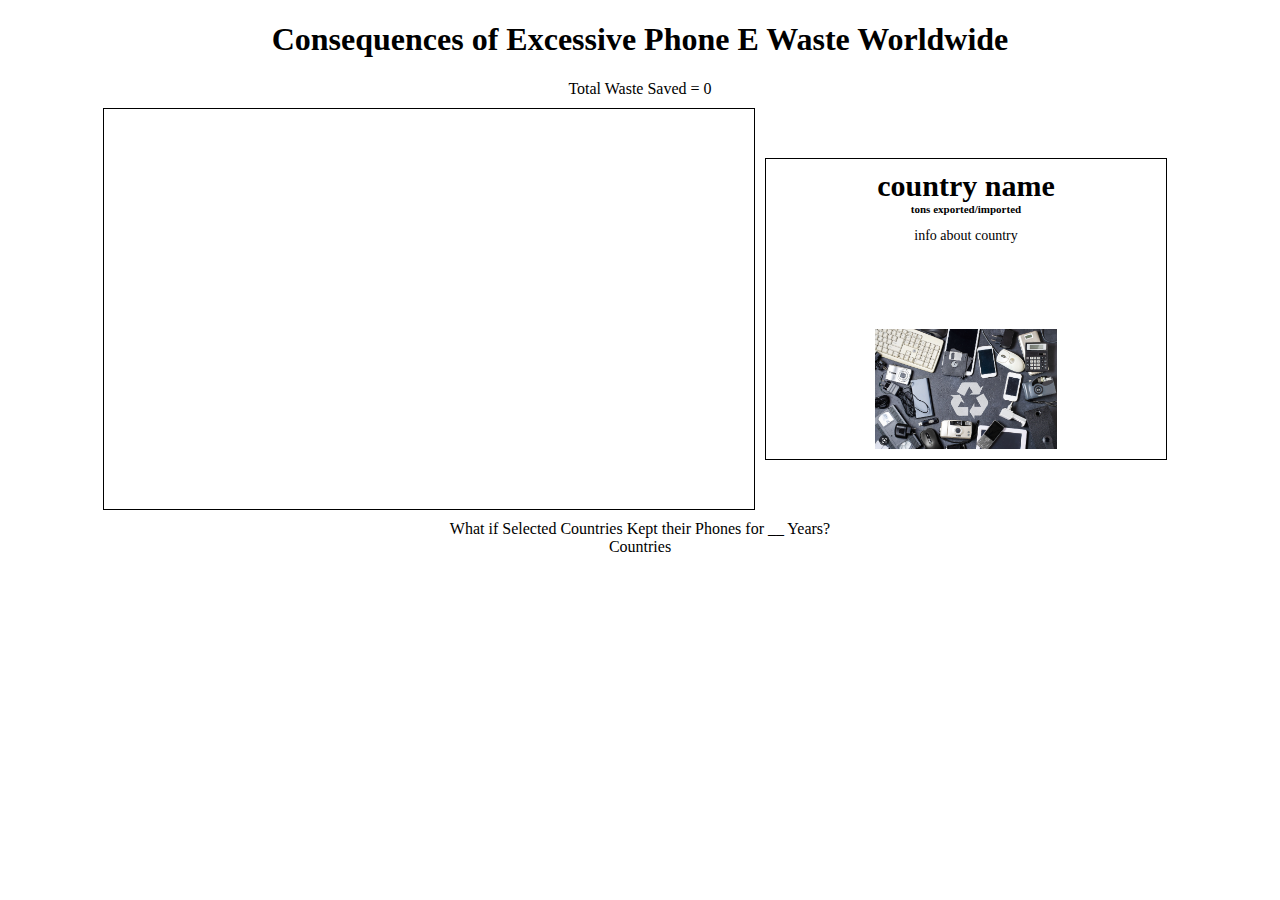
==== index.html @ 3608e626 "Rename 5260project.html to index.html" ====
<!DOCTYPE html>
<meta charset="utf-8">


<script src="https://d3js.org/d3.v4.js"></script>
<script src="https://d3js.org/d3-scale-chromatic.v1.min.js"></script>
<script src="https://d3js.org/d3-geo-projection.v2.min.js"></script>

<script src="https://www.amcharts.com/lib/3/ammap.js?n"></script>
<script src="https://www.amcharts.com/lib/3/maps/js/worldLow.js"></script>
<!-- <div id="chartdiv"></div> -->




<style>
#chartdiv {
  width:60%;
  height:500px;
  font-size: 11px;
}

.horo_flex{
  display:flex;
  flex-direction: row;
  justify-content: center;
  margin:10px;
}
.vert_flex{
  display:flex;
  flex-direction: column;
  justify-content: center;
  align-items: center;
}
svg{
  border:solid 1px black ;

}
#info_box{
  border:solid 1px black;
  width:400px;
  height:300px;
  margin:10px;
  display:flex;
  flex-direction: column;
  /* justify-content: space-around; */

  align-items: center;
}
.circle{
  stroke-width:5px;
  stroke: transparent;
  fill:black;
}
button{
  text-align: center;
  width:55px;
  height:25px;
  border: solid .5px black;
  margin-top:5px;
}
</style>
<body>
  <h1 style = "text-align:center">
  Consequences of Excessive Phone E Waste Worldwide
</h1 >
<div style = "text-align:center;"> Total Waste Saved = <span id = "waste_count"> </span> </div>
  <div class = "horo_flex">

  <svg id="my_dataviz" width="650" height="400">
    </svg>
<div class = vert_flex>
<div id = "info_box" >
  <div class = "info" id = "country_name" style = " height:15%; margin-top:10px; font-size:30px; font-weight:bold;">
    country name
  </div>
  <div class = "info" id = "country_tons" style = "height:8%; margin-bottom:10px; font-size: 11px; font-weight:bold;">
    tons exported/imported
  </div>
  <div class = "info" id = "country_info" style = " text-align: center;height:50%; font-size:14px;">
    info about country
  </div>


    <img  style = "margin:10px; height:120px;  "   id ="info_image" src = "images/home.png" />

</div>
</div>
</div>
<div style = "text-align:center;">
What if Selected Countries Kept their Phones for __ Years?
<div id = "year_buttons"></div>
Countries
<div id = "country_buttons"></div>
</div>
</body>



<script>
countries_dict = {
"CHN":"China",
"IND":"India",
"USA":"United States",
"NGA": "Nigeria",
"JPN":"Japan",
"FRA": "France",
"RUS":"Russia",
"GBR": "United Kingdom",
"BRA":"Brazil",
"GHA":"Ghana",
"RWA":"Rwanda",
"THA":"Thailand",
"PAK":"Pakistan",
"MYS": "Malaysia",
"VNM":"Vietnam"
}
description_dict = {
"CHN":["China is the world's largest importer and producer of electronic waste with over 70% of all global e-waste there. China has recently banned E waste imports, though thousands of lbs of electronics still enter the country every year.","CHN.png"],
"IND":["India is the Third largest electronic waste producer in the world and received as must E waste from toher countries. An estimated 50,000 men, women, and children whose livelihoods depend on e-waste. With low wages, families face the reality: 'If one of us stops working for a day we won’t be able to make ends meet,' ","IND.png"],
"USA":[" In 1979, IBM Endicott reported a spill of 4,100 gallons of the solvent a toxic compound from E Waste. I chemicals migrated from groundwater through the soil into nearby buildings above, contaminanting air and water of the citizens Decades later a school was build over the still contaminanted area","USA.png"],
"NGA": ["Nigeria is the leading importer of electrical and electronic equipment on the African continent. E waste recycling is a common job for Nigerians, however people's jobs should not be a health hazard.  E Waste recycling releases pollutants and mercury, known to cause DNA damage, cancer, and cardiovascular disease","NGA.png"],
"JPN":["  Japan ranks as the third most wasteful country in the world by volume behind the United States and China. In 2013, the Japanese government reported that roughly 550 thousand tonnes of e-waste was collected and treated in Japan, which only equates to about 24-30% of total e-waste. The rest are exported or dumped in landfills","JPN.png"],
"FRA": ["Of the estimated 4.5 million tonnes of plastic waste generated in 2016 in France, 80,000 tonnes ended up polluting the natural environment, and 10,000 tonnes entered the Mediterranean sea.France adopted its comprehensive Anti-waste Law in 2020 emphasizing reusing instead of recycling","FRA.png"],
"RUS":["Plastic, breaking up in landfills for 200-300 years, spoils the soil, harms small animals, enters through groundwater in the nearest water sources. Microplastic is also dangerous for human health.","RUS.png"],
"GBR": [" 40 percent of e-waste collected in the UK – up to 209,000 tonnes – is illegally exported overseas, while around 155,000 tonnes of e-waste is sent to domestic landfill or incineration sites which is toxic to the air and water near the facilities","GBR.png"],
"BRA":["The amount of electronic waste generated per capita increased in the last 20 years by 44% since 2016. The dumping and illegal importation of WEEE continues to reveal that public policy is unable to deal with the problem, especially in poorer regions.","BRA.png"],
"GHA":["Its biggest dumping site in Ghana is Agbogbloshie, there are more than 5,000 informal scrap workers extracting metals from burning the scraps every day enduring durns, back problems, and infected wounds throughout their workday","GHA.png"],
"RWA":["Rwanda is one of only 13 countries in Africa that have passed national legislation regarding e-waste regulation, according to the report. And it has led to the first official recycling and refurbishing facility in the country. Already repaired and refurbished more than 5,000 computers, which were sold to public schools. To date, it has processed more than 4,000 tons of e-waste and created more than 600 jobs.","RWA.png"],
"THA":["Thailand like China has banned E Waste import, but thousands of electronics are smuggled into the country. Everyday women picked through the discarded innards of the modern world: batteries, circuit boards and bundles of wires, breaking down the Ewaste with hammers and raw hands","THA.png"],
"PAK":["Pakistan has emerged as a cheap E-waste exporting site. Pakastain has banned import of hazardous waste to Pakistan which includes the E-waste, but somehow items are still being imported to Pakistan under the very attractive name of “second-hand items”.","PAK.png"],
"MYS":[ "Malaysia had received millions of kilograms from US, Japan,  UK, Australia. As Malaysia transitions from a middle-high to a high-income country, e-waste is only expected to increase, making it harder for them to properly dispose of their own countries Ewaste and those of the rest of the world. Sometimes the waste is sent back, sometimes it ends up in landfills","MYS.png"],
"VNM":["Which it's neighbor China banning E Waste import, Vietnam has gotten even more imports into their country, often smuggled and accepted by corrupted officals","VNM.png"]
}
impactor= {
  "CHN":[850836,"VNM","IND","NGA","VNM"],
  "USA":[588030,"NGA","IND","GHA","PAK","MYS","RWA","THA"],
  "JPN":[226072,"GHA","MYS","NGA","THA","VNM"],
  "GBR":[68714,"NGA","GHA","IND","THA","PAK"],
  // 2143000 and 45% recycled
  "BRA":[96435,"NGA","GHA"],
  "FRA":[59928,"NGA","GHA","RWA","IND"],
  // 1533140 ton and 7% recycled
  "RUS":[107319,"GHA","PAK"]
}
coordinates = {
  "NGA": [320,295],
  "VNM": [555,288],
  "USA": [65,220],
  "BRA": [180,350],
  "RUS": [530,130],
  "CHN": [535,230],
  "IND": [485,265],
  "THA": [540,282],
  "MYS": [570,310],
  "PAK": [465,245],
  "JPN": [630,225],
  "RWA": [376,323],
  "FRA": [305,195],
  "GBR": [295,170],
  "GHA": [298,300]
}

// "Annually, computer devices account for nearly 70% of e-waste, 12% comes from the telecom sector, 8% from medical equipment and 7% from electric equipment."


// country code: lbs recycled from imports, percentage of recycled waste thats from imports, hover blurb
var impacted = {
  "RWA":[1500,"USA","FRA"],
  "NGA":[9000,"CHN","USA","GBR","JPN","BRA","FRA"],
  "THA":[3180,"JPN","USA","GBR"],
  "GHA":[2250,"USA","JPN","RUS","FRA","BRA","GBR"],
  "IND":[160000,"CHN","USA","GBR"],
  "PAK":[9541,"USA","GBR","RUS"],
  "MYS":[4717,"USA","JPN"],
  "VNM":[40360,"CHN","JPN"]
}
var impacted_ori = {
  "RWA":[1500,"USA","FRA"],
  "NGA":[9000,"CHN","USA","GBR","JPN","BRA","FRA"],
  "THA":[3180,"JPN","USA","GBR"],
  "GHA":[2250,"USA","JPN","RUS","FRA","BRA","GBR"],
  "IND":[160000,"CHN","USA","GBR"],
  "PAK":[9541,"USA","GBR","RUS"],
  "MYS":[4717,"USA","JPN"],
  "VNM":[40360,"CHN","JPN"]
}

impacted_lbs = []
Object.keys(impacted).forEach((item, i) => {
  impacted_lbs.push(impacted[item][0])
});
let sum_waste = 0

document.getElementById("waste_count").innerHTML = sum_waste;
impacted_keys =   Object.keys(impacted)
const colorScale = d3
  .scaleQuantile()
  .domain(impacted_lbs)
  .range(['#33cc33', '#ffff00', '#ff6600', '#e62e00']);



function get_color(id){
  if(Object.keys(impacted).includes(id)){
    // d3.select(this).append()(document.createElement('circle'))
                  // .attr("r", 10)
                  // .attr("fill", 'red')
                  // .attr("strokeStyle", 'black');
    return colorScale(impacted[id][0]);
  }
  else if(Object.keys(impactor).includes(id)){
    return "#663300";
  }
  else{
    return "#f2e6d9";
  }


}
// The svg
var svg = d3.select("svg"),
    width = +svg.attr("width"),
    height = +svg.attr("height");

// Map and projection
var projection = d3.geoMercator()
 .scale(850/Math.PI/2)  // 960 pixels over 2 π radians
 .translate([300, 320])  // the center of the SVG/canvas



d3.json("https://raw.githubusercontent.com/holtzy/D3-graph-gallery/master/DATA/world.geojson", function(data){
  phoneWaste = {
    // phone ~ 200 grams
    // 20% phones are recycled
     // in tons
     // 100,000,000 phones a year,
    "USA":4409,
    // 70000000 phones/year
    "CHN":3086,
    // 5.3mil phones/Year
    "JPN":234.73,
    // 5mil phones.year
    "GBR":220.12,

  }
toggle_dict = {
  "USA":0,
  "JPN":1,
  "CHN":2,
  "GBR":3
}
let toggles = [false,false,false,false];
years = 0

function lowerWaste(name){
    effect = (phoneWaste[name]*years)/(parseInt((impactor[name].length-1)/2));
    console.log(effect)
    console.log(impactor[name].length)
    if(toggles[toggle_dict[name]]){
      for(x = 1; x < impactor[name].length; x++)
      {
        impacted[impactor[name][x]][0]  = impacted[impactor[name][x]][0] + effect;
        impacted[impactor[name][x]][0] = impacted[impactor[name][x]][0] > impacted_ori[impactor[name][x]][0]  ?  impacted_ori[impactor[name][x]][0] : impacted[impactor[name][x]][0];

        console.log(impactor[name][x])
        console.log("effect")
        console.log(effect)

        console.log("sum_waste")

        console.log(sum_waste)

      }
      sum_waste = sum_waste - (phoneWaste[name]*years)/(parseInt((impactor[name].length-1)/2))*(impactor[name].length-1)
      sum_waste = sum_waste < 0  ?  0 : sum_waste;

    }
    else{
      for(x = 1; x < impactor[name].length; x++)
      {

          impacted[impactor[name][x]][0]  = impacted[impactor[name][x]][0] - effect;
          impacted[impactor[name][x]][0] = sum_waste < 0  ?  0 : impacted[impactor[name][x]][0];

        console.log("effect")
        console.log(effect)

        console.log("sum_waste")

        console.log(sum_waste)
      }
      sum_waste = sum_waste + (phoneWaste[name]*years)/(parseInt((impactor[name].length-1)/2))*(impactor[name].length-1)


    }
    map.attr("fill",(d) => get_color(d.id));

    document.getElementById("waste_count").innerHTML = parseInt(sum_waste);
    }
  // console.log(lowerWaste("USA"))
  const U = document.createElement("button");
  U.onclick =  function(){
    lowerWaste('USA');
    console.log("toggle")
    console.log(toggles[toggle_dict["USA"]])
    if(years != 0) {if(toggles[toggle_dict["USA"]]){
      U.style.border = "solid .5px black";
      toggles[toggle_dict["USA"]] = false;
  }
  else{
    U.style.border = "solid 2px black";
    console.log("here")
    toggles[toggle_dict["USA"]] = true;

  }
  }

  console.log(impacted);

}
  U.className = "buttons";
  U.innerText = "USA";
  const C = document.createElement("button");
  C.onclick =  function(){
    lowerWaste('CHN');
    if(years != 0) {
    if(toggles[toggle_dict["CHN"]]){
        C.style.border = "solid .5px black";
        toggles[toggle_dict["CHN"]] = false;

    }
    else{

      C.style.border = "solid 2px black";
      toggles[toggle_dict["CHN"]] = true;

    }
  }
  console.log(impacted);

}
  C.innerText = "China";
  C.className = "buttons";
  const J = document.createElement("button");
  J.onclick =  function(){
    lowerWaste('JPN');
    if(years != 0) {

      if(toggles[toggle_dict["JPN"]]){
          J.style.border = "solid .5px black";
          toggles[toggle_dict["JPN"]] = false;

      }
      else{
        J.style.border = "solid 2px black";
        toggles[toggle_dict["JPN"]] = true;

      }
    }
    console.log(impacted);

  }
  J.innerText = "Japan";
  J.className = "buttons";
  const G = document.createElement("button");
  G.onclick =  function(){
    lowerWaste('GBR');
    if(years != 0) {
      if(toggles[toggle_dict["GBR"]]){
          G.style.border = "solid .5px black";
          toggles[toggle_dict["GBR"]] = false;

      }
      else{
        G.style.border = "solid 2px black";
        toggles[toggle_dict["GBR"]] = true;

      }
    }
    console.log(impacted);

  }
  G.innerText = "Britain";
  G.className = "buttons";
  document.getElementById("country_buttons").appendChild(U);
  document.getElementById("country_buttons").appendChild(G);
  document.getElementById("country_buttons").appendChild(J);
  document.getElementById("country_buttons").appendChild(C);


  function update_years()
  {
    sum_waste = 0;
    document.getElementById("waste_count").innerHTML = parseInt(sum_waste);
    if(years != 0){
      var elements = document.getElementsByClassName("buttons");
      for(var x=0; x < elements.length; x++)
        {
        elements[x].style.border = "solid .5px black";
      }
      for(x = 0; x< impacted_keys.length;x++){
        impacted[impacted_keys[x]][0] = impacted_lbs[x]
      }
      map.attr("fill",(d) => get_color(d.id));
    }

  }
  const one = document.createElement("button");
  one.onclick =  function()
  {

    update_years();
    if(years == 1){
    years = 0;
    }
    else{
      years = 1
      one.style.border = "solid 2px black";
    }
    console.log(impacted);

  }
  one.className = "buttons";
  one.innerText = "1";

  const two = document.createElement("button");
  two.onclick =  function()
  {update_years();
    if(years == 2){
    years = 0;
    }
    else{
      years = 2
      two.style.border = "solid 2px black";
    }
    console.log(impacted);

  }
  two.innerText = "2";
  two.className = "buttons";

  const three = document.createElement("button");
  three.onclick =  function()
  {
    update_years();
    if(years == 3){
    years = 0;
    }
    else{
      years = 3
      three.style.border = "solid 2px black";
    }
    console.log(impacted);

  }
  three.innerText = "3";
  three.className = "buttons";

  const four = document.createElement("button");
  four.onclick =  function()
  {update_years();
    if(years == 4){
    years = 0;
    }
    else{
      years = 4;
      four.style.border = "solid 2px black";
    }
    console.log(impacted);

  }
  four.innerText = "4";
  four.className = "buttons";

  const five = document.createElement("button");
  five.onclick =  function()
  {update_years();
    if(years == 5){
    years = 0;
    }
    else{
      years = 5;
      five.style.border = "solid 2px black";
    }
    console.log(impacted);

  }
  five.innerText = "5";
  five.className = "buttons";

  document.getElementById("year_buttons").appendChild(one);
  document.getElementById("year_buttons").appendChild(two);
  document.getElementById("year_buttons").appendChild(three);
  document.getElementById("year_buttons").appendChild(four);
  document.getElementById("year_buttons").appendChild(five);
    // Draw the map
    // Draw the map

    map = svg.append("g")
        .selectAll("path")
        .data(data.features)
        .enter().append("path")
            .attr("class","country")
            .attr("id", (d) => d.id)
            .attr("fill",(d) => get_color(d.id))
            .attr("d", d3.geoPath()
                .projection(projection)
            )
            .attr("stroke","#f2e6d9")
            .on('mouseover',  mouseEntersState )
            .on('mouseout',  mouseLeavesState );;



    function mouseEntersState()
    {
      i = d3.select(this).datum().id
      // i = item
      console.log("in i")
      console.log(i)
      if(Object.keys(countries_dict).includes(i))
      {
        links = document.getElementsByClassName("links");
        for(idx = 0; idx < links.length; idx++){
          console.log(links[idx]);
          links[idx].style.visibility = "hidden";
        }
        console.log(d3.select(this));
        country_name_text = ""
        country_info_text = ""
        console.log("enter")
        console.log(i)

        if(Object.keys(impacted).includes(i)){
          country_name_text =  countries_dict[i]
          country_info_text =  countries_dict[i]
          document.getElementById("country_tons").innerHTML =parseInt(impacted[i]) + " tons imported/year";

        }
        else if(Object.keys(impactor).includes(i)){
          console.log("impactor")
          country_name_text =  countries_dict[i]
          country_info_text =  countries_dict[i];
          document.getElementById("country_tons").innerHTML = parseInt(impactor[i][0]) + " tons exported/year";
        }
        document.getElementById("country_name").innerHTML =country_name_text;
        document.getElementById("country_info").innerHTML =description_dict[i][0];
        console.log("images/"+description_dict[i][1])

        document.getElementById("info_image").src ="images/"+description_dict[i][1];


        links = document.getElementsByClassName(i + " link");
        console.log(typeof links)
        for(i = 0; i < links.length; i++){
          console.log(links[i]);
          links[i].style.visibility = "visible";
        }
      }
    }
    function mouseEntersStateCircle()
    {
      i = this.id
      // i = item
      console.log("in i")
      console.log(i)
      if(Object.keys(countries_dict).includes(i))
      {
        links = document.getElementsByClassName("links");
        for(idx = 0; idx < links.length; idx++){
          console.log(links[idx]);
          links[idx].style.visibility = "hidden";
        }
        console.log(d3.select(this));
        country_name_text = ""
        country_info_text = ""
        console.log("enter")
        console.log(i)

        if(Object.keys(impacted).includes(i)){
          country_name_text =  countries_dict[i]
          country_info_text =  countries_dict[i]
          document.getElementById("country_tons").innerHTML =parseInt(impacted[i]) + " tons imported/year";

        }
        else if(Object.keys(impactor).includes(i)){
          console.log("impactor")
          country_name_text =  countries_dict[i]
          country_info_text =  countries_dict[i];
          document.getElementById("country_tons").innerHTML = parseInt(impactor[i][0]) + " tons exported/year";
        }
        document.getElementById("country_name").innerHTML =country_name_text;
          document.getElementById("country_info").innerHTML =description_dict[i][0];
          document.getElementById("info_image").src ="images/"+description_dict[i][1];


        links = document.getElementsByClassName(i + " link");
        console.log(typeof links)
        for(i = 0; i < links.length; i++){
          console.log(links[i]);
          links[i].style.visibility = "visible";
        }
      }
    }
// ${coordinates["USA"][0]} ${coordinates["USA"][1]} S 200 200 ${coordinates[impactor["USA"][idx]][0])} ${coordinates[impactor["USA"][idx]][1])}

// "M${p1x} ${p1y} Q${c1x} ${c1y} ${p2x} ${p2y}"

Object.keys(impactor).forEach((item, i) => {
  for(idx = 1; idx < impactor[item].length; idx++){
    console.log(item)
    let lines = svg.append("path")
               .attr("class", "links")
               .attr("class",item + " link")
               .attr("d","M "+ coordinates[item][0] + " " +
               coordinates[item][1] + " S300  300 " + " " + coordinates[impactor[item][idx]][0] + " " + coordinates[impactor[item][idx]][1])
               .attr("stroke-width",2)
               .attr("visibility","hidden")
               .attr("stroke","black")
               .attr("fill","none")
             }
  });

Object.keys(impacted).forEach((item, i) => {
  for(idx = 1; idx < impacted[item].length; idx++){
    console.log(item)
    let lines = svg.append("path")
               .attr("class", "links")
               .attr("class",item + " link")
               .attr("d","M "+ coordinates[item][0] + " " +
               coordinates[item][1] + " S300  300 " + " " + coordinates[impacted[item][idx]][0] + " " + coordinates[impacted[item][idx]][1])
               .attr("stroke-width",2)
               .attr("visibility","hidden")
               .attr("stroke","black")
               .attr("fill","none")
             }
  });
  cName = document.getElementsByClassName('us');
        // for(var index=0;index < className.length;index++){
        // className[index].x1 = "30px";
        // className[index].style.visibility = "hidden";
        // console.log(className[index]);
        // console.log(className[index].visibility);
      // }
      Object.keys(countries_dict).forEach((item, i) => {
      console.log(item)
      let circle = svg.append('circle')
                      .attr("id",item)
                      .attr("class","circle")
                      .attr('cx',coordinates[item][0])
                      .attr('cy', coordinates[item][1])
                      .attr('r','3px')
                      .on('mouseover',  mouseEntersStateCircle )
                      .on('mouseout',  mouseLeavesStateCircle );
                    });
        // var className = document.getElementsByClassName('us');
        // for(var index=0;index < className.length;index++){
        // className[index].x1 = "30px";
        // className[index].style.visibility = "hidden";
        // console.log(className[index]);
        // console.log(className[index].visibility);
      // }
      // // Nodes
      // let circles = layer.selectAll("circle.node").data(nodes)
      //        .join(
      //           enter => enter.append("circle")
      //                         .attr("class","node")
      //                         .attr("stroke", "#333")
      //                         .attr("r", 8)
      //                         .attr("cx", 0)
      //                         .attr("cy", 0)
      //                         .attr("fill", d => {
      //                           if (d.id === 1) { return "#0C0"; }
      //                           else if (d.id === 34) { return "#C00"; }
      //                           else { return "steelblue" }
      //                         })
      //                         // NOTE: Drag events work slightly different in v6 / v7 -- always check docs
      //                         //  and verify which version any reference examples are using
      //                         .call( d3.drag().on("start",dragstart)
      //                                         .on("drag",dragging)
      //                                         .on("end",dragend) )
      //         )
      //        .attr("transform", d => `translate(${d.x},${d.y})`);


       // We are using a transform to move circles around rather than cx and cy
       //  This occasionally does have performance implications -- some browsers/GPUs can "cache" the circles drawn and then just paint the same circle over again if you use transform (technically: store the image in a frame buffer and then blit it somewhere), but might have to redraw the pixels if you change r, cx, cy, etc.
       //  This isn't at all guaranteed, and is still pretty rare. That said, this can be a good practice to get into if you are scaling up
       //    (Though if you really need to scale up, then SVG will quickly stop performing)







    function mouseLeavesState()
    {
      i = d3.select(this).datum().id
      // i = item
      console.log("i")
      console.log(i)
      links = document.getElementsByClassName(i + " link");
      console.log("leave")
      for(idx = 0; idx < links.length; idx++){
        console.log(links[idx]);
        links[idx].style.visibility = "hidden";
      }
      document.getElementById("country_info").innerHTML = "Hover over points on map to learn about country's E Waste condition \n Keeping your phone for 1 extra year can make a big difference, take a look below.";
      document.getElementById("country_tons").innerHTML ="";
      document.getElementById("country_name").innerHTML = "";
    }

    function mouseLeavesStateCircle()
    {
      i = this.id
      // i = item
      console.log("i")
      console.log(i)
      links = document.getElementsByClassName(i + " link");
      console.log("leave")
      for(idx = 0; idx < links.length; idx++){
        console.log(links[idx]);
        links[idx].style.visibility = "hidden";
      }
      document.getElementById("country_info").innerHTML = "Hover over points on map to learn about country's E Waste condition \n Keeping your phone for 1 extra year can make a big difference, take a look below.";
      document.getElementById("country_tons").innerHTML ="";
      document.getElementById("country_name").innerHTML = "";
    }
    //                      .attr("x", 0)
    //                      .attr("y", 2);
    //     let txt2 = blurb.append("text")
    //                      .attr("fill", "white")
    //                      .attr("text-anchor","middle")
    //                      .attr("alignment-baseline","hanging")
    //                      .attr("x", 0)
    //                      .attr("y", 22);
    //
    //
    //  function mouseEntersState() {
    //      tooltip.style("visibility","visible")
    //      let country = d3.select(this);
    //      country.attr("stroke","black")
    //           .attr("stroke-width", 3);
    //
    //      // Using .datum() to recover the data for the state element (because we used a .join() to make it)...
    //      // ... get the name of the state and count
    //      let stateID = state.datum().id;
    //
    //      txt.text(stateIdNames[ stateID ]);
    //      txt2.text(stateIdCounts[  stateID  ]);
    //
    //      // You can use the geoPath() generator to do all sorts of helpful things
    //      // let [xPos, yPos] = path.centroid( state.datum() );  // Get the pixel "center" of the state
    //
    //      let bounds = path.bounds( state.datum() );   // Get the pixel boundaries of the state
    //      // In both cases here, the geoPath() is parsing the fancy topoJSON data to figure out pixels using the projection
    //
    //      // Place it at the bottom of the state, centered
    //      let xPos = (bounds[0][0]+bounds[1][0])/2.0;
    //      let yPos = bounds[1][1] - 15;
    //
    //      // Transform the <g> group so that everything moves together easily
    //      tooltip.attr("transform",`translate(${xPos},${yPos})`);
    //
    //      // To fix the oscillation, we add this in the CSS for .mouseover
    //      //  pointer-events: none;
    //
    //      // At the end of lecture segment, I mentioned adding this code to do the mouseover outline the "proper" way
    //      // Technically, the right way to do this is with another mesh for some complicated reasons
    //      //  You have to use the second parameter of topojson.mesh() to pick out this state's boundaries
    //      // First, make a new mesh with a filter for only borders of the current state
    //      var mo = topojson.mesh(us, us.objects.states, function(a, b) { return a.id === stateID || b.id === stateID; });
    //      //  Then apply it to your special mesh that's on top of everything else (added earlier in this file)
    //      momesh.datum(mo).attr("d", path)
    //
    //
    //
    //
    //    }
    // var circles = map.append("circle")
    //               .classed("circle-class", true)
    //               .attr("class", function (d){ return "node node_" + d.index;})
    //               .attr("r", 10)
    //               .attr("fill", 'red')
    //               .attr("strokeStyle", 'black');


})


document.getElementById("country_info").innerHTML = "Hover over points on map to learn about country's E Waste condition \n Keeping your phone for 1 extra year can make a big difference, take a look below.";
document.getElementById("country_tons").innerHTML ="";
document.getElementById("country_name").innerHTML = "";
links = document.getElementsByClassName("USA link");
console.log(typeof links)
for(i = 0; i < links.length; i++){
  console.log(links[i]);
  links[i].style.visibility = "visible";
}



</script>
<script>



  // Call render once to make sure we draw circles even if simulation stops


</script>
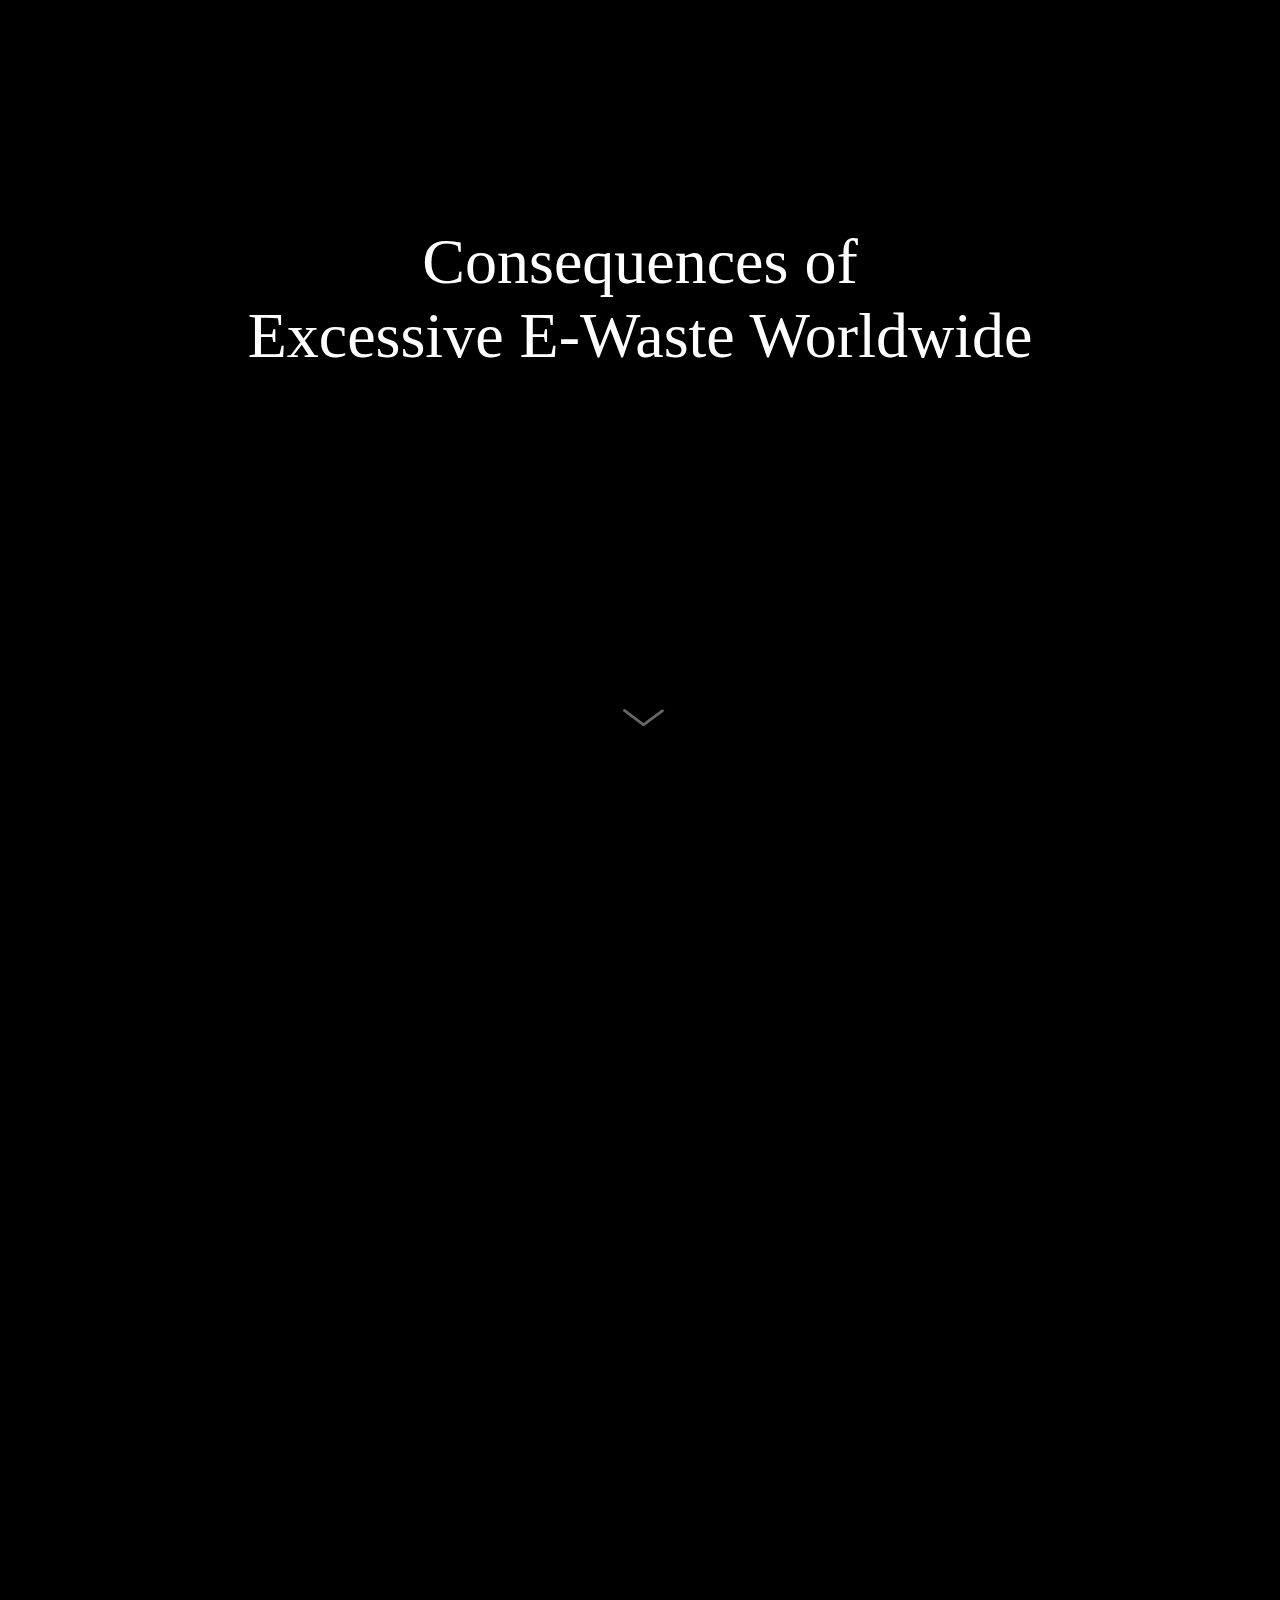
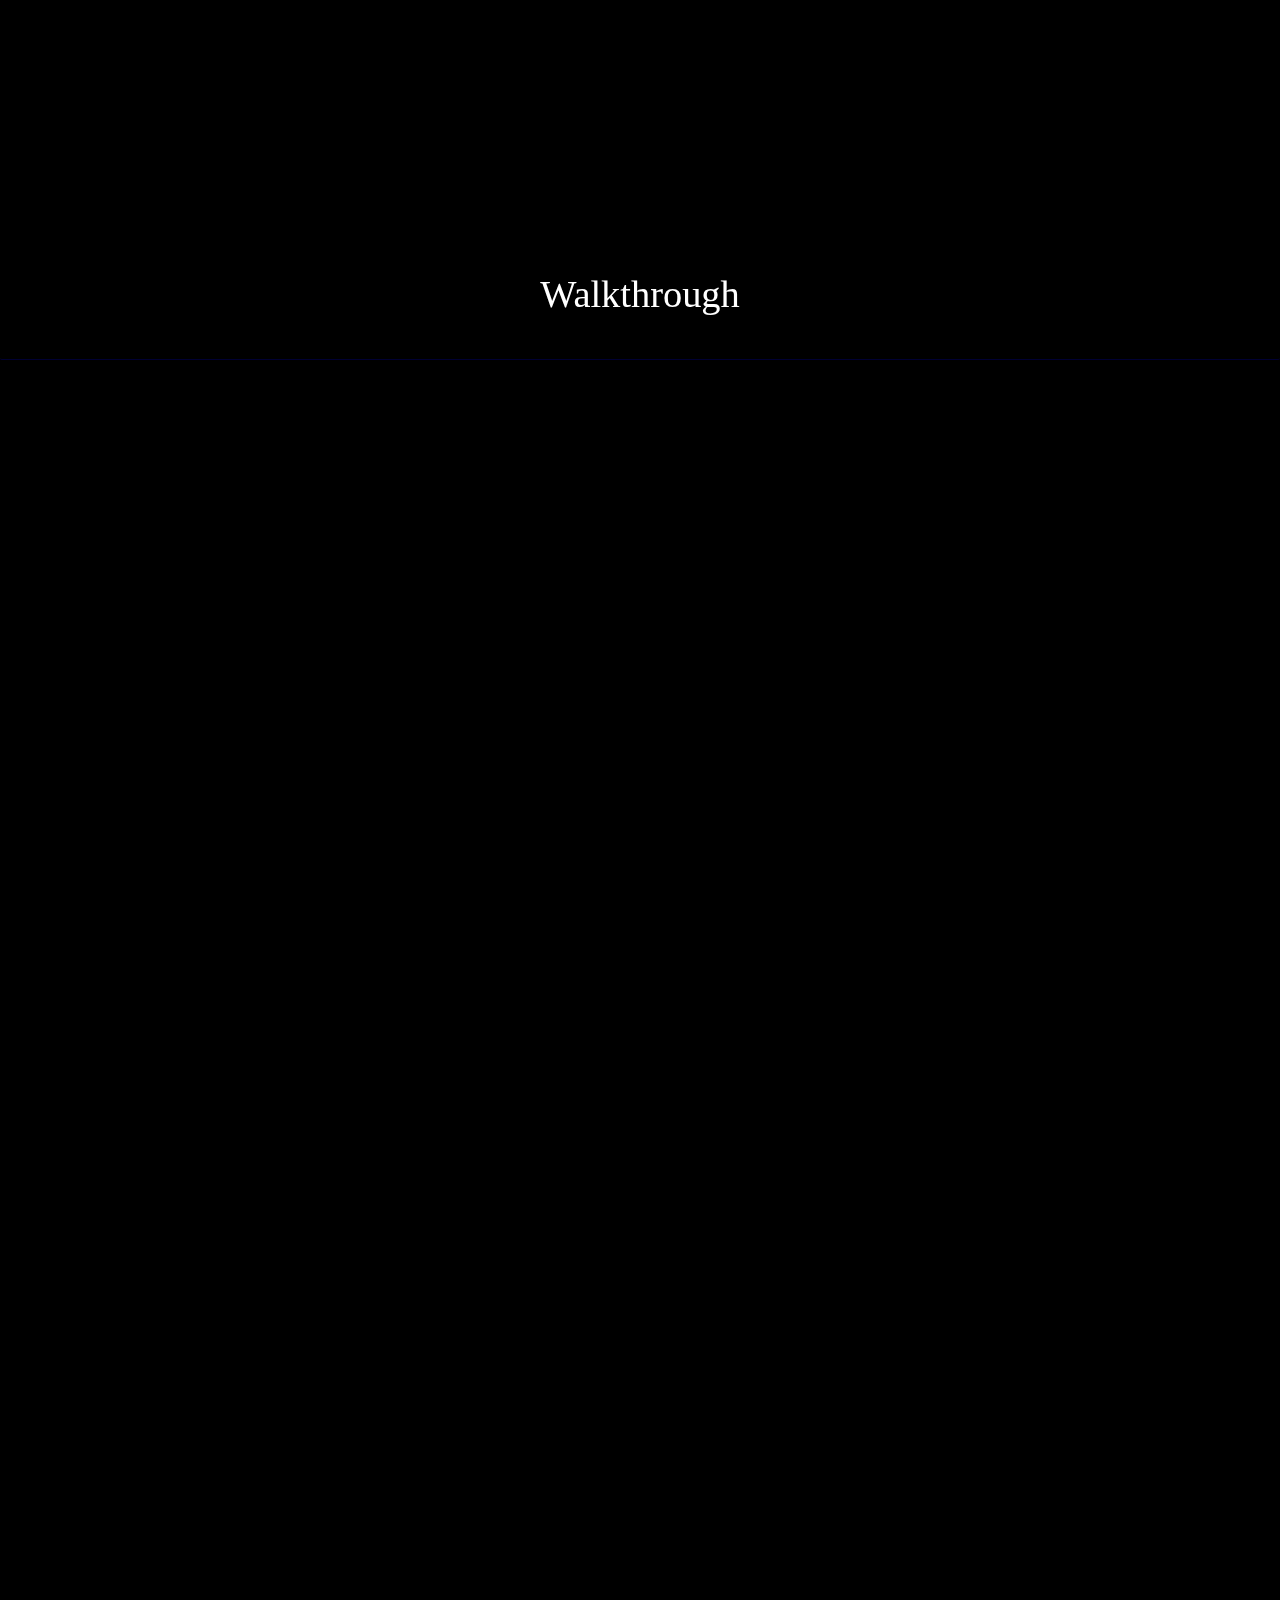
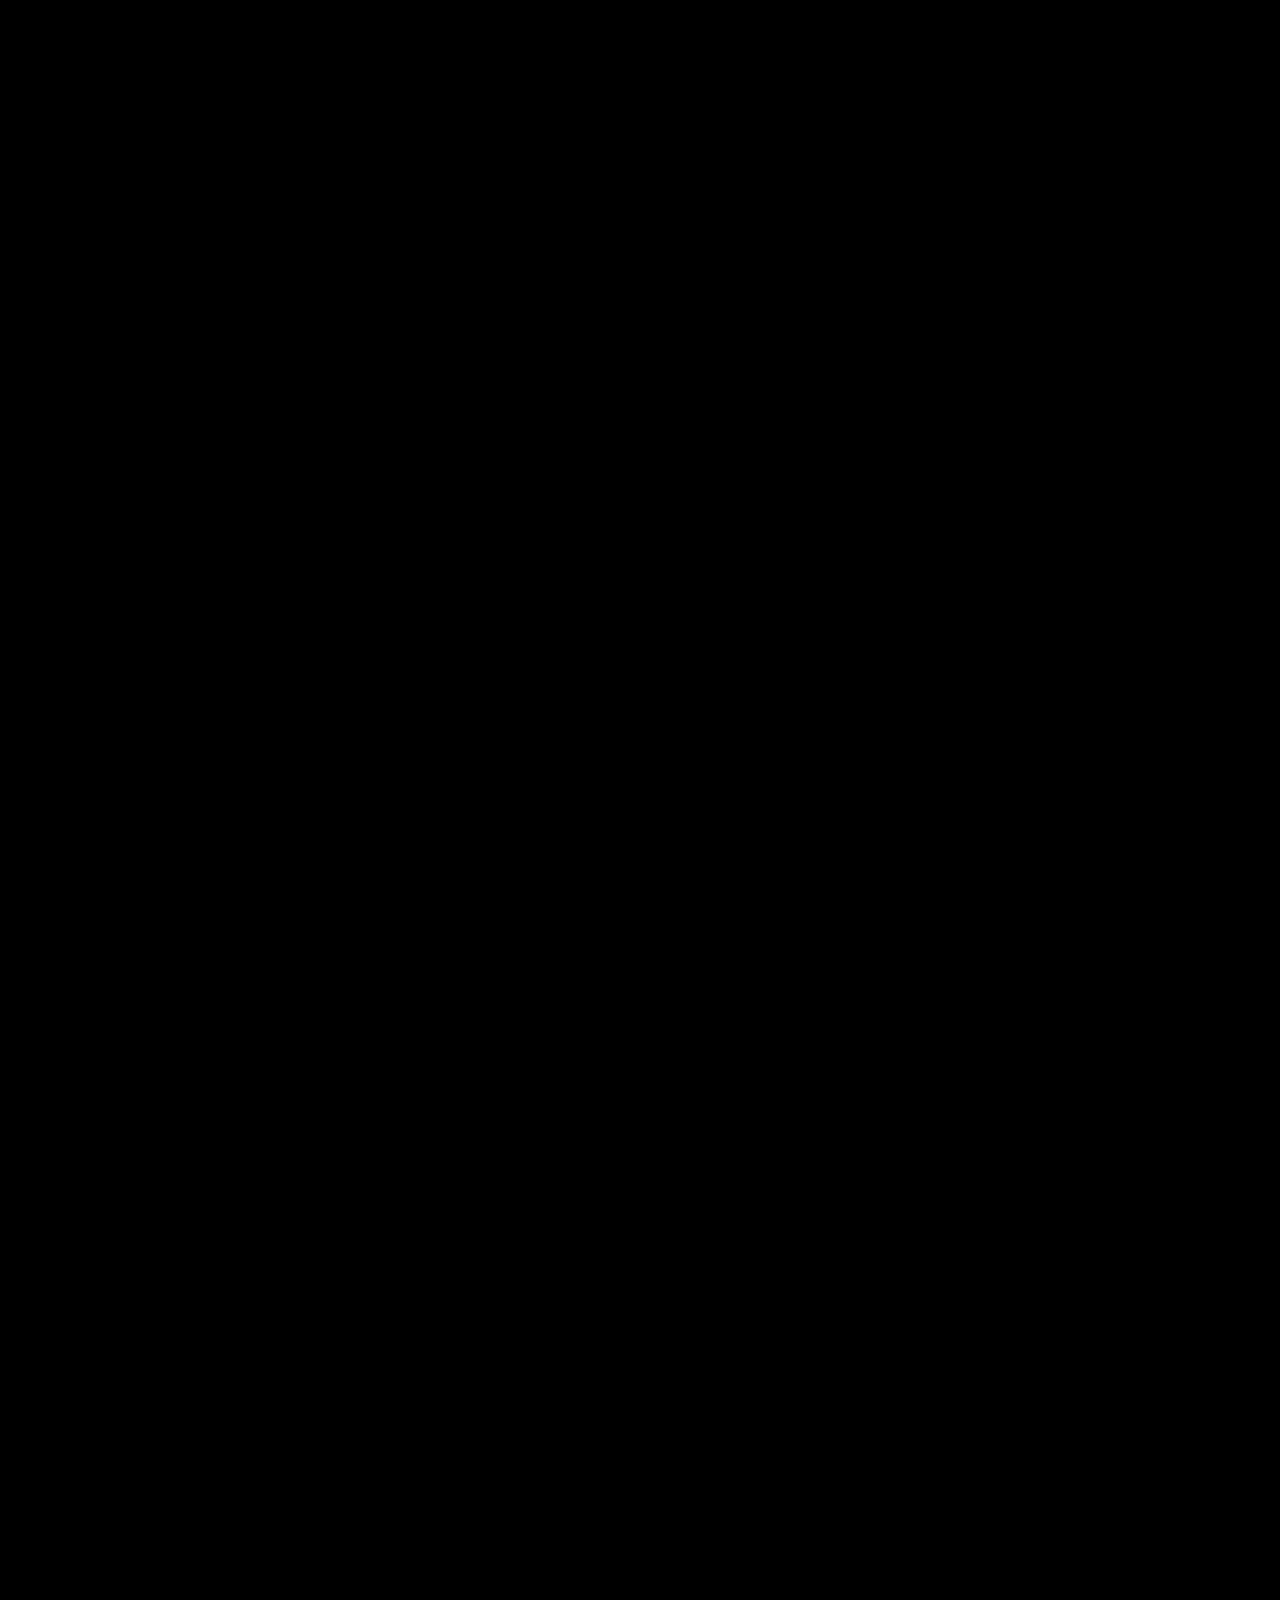
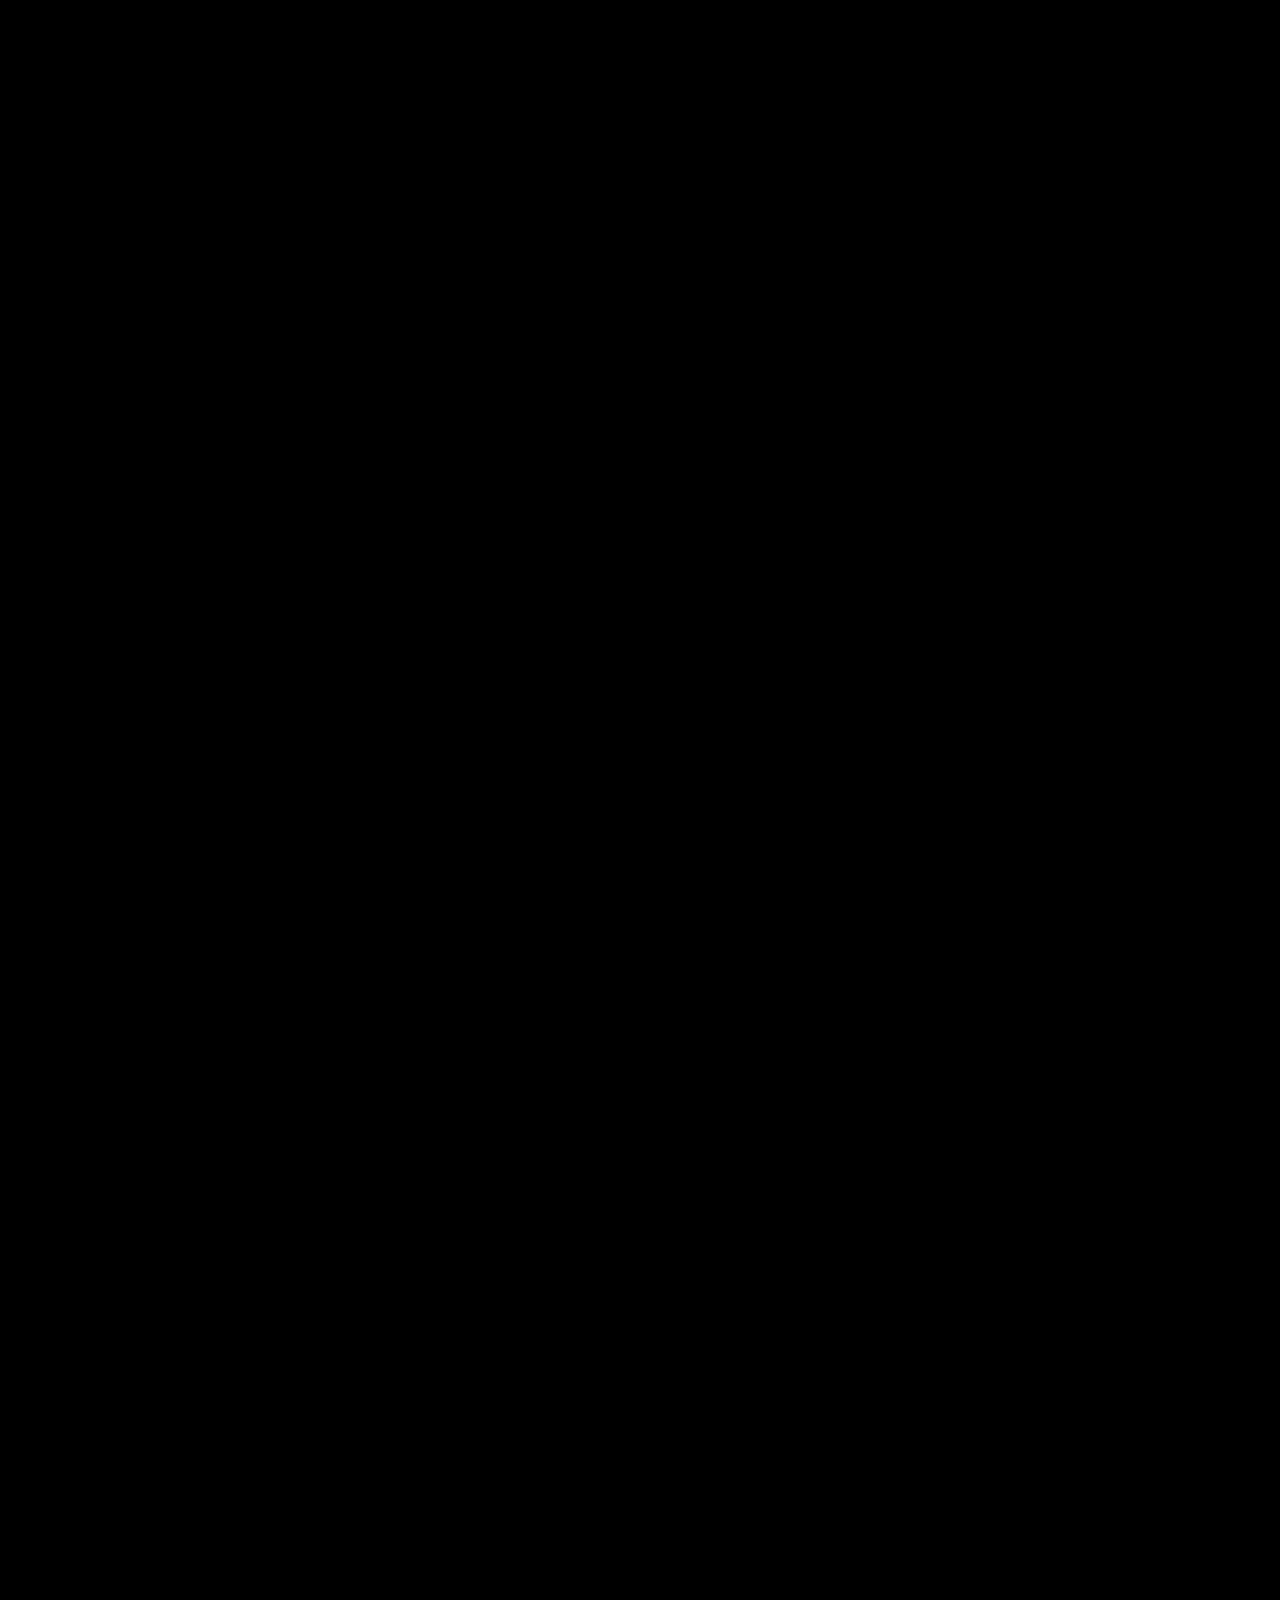
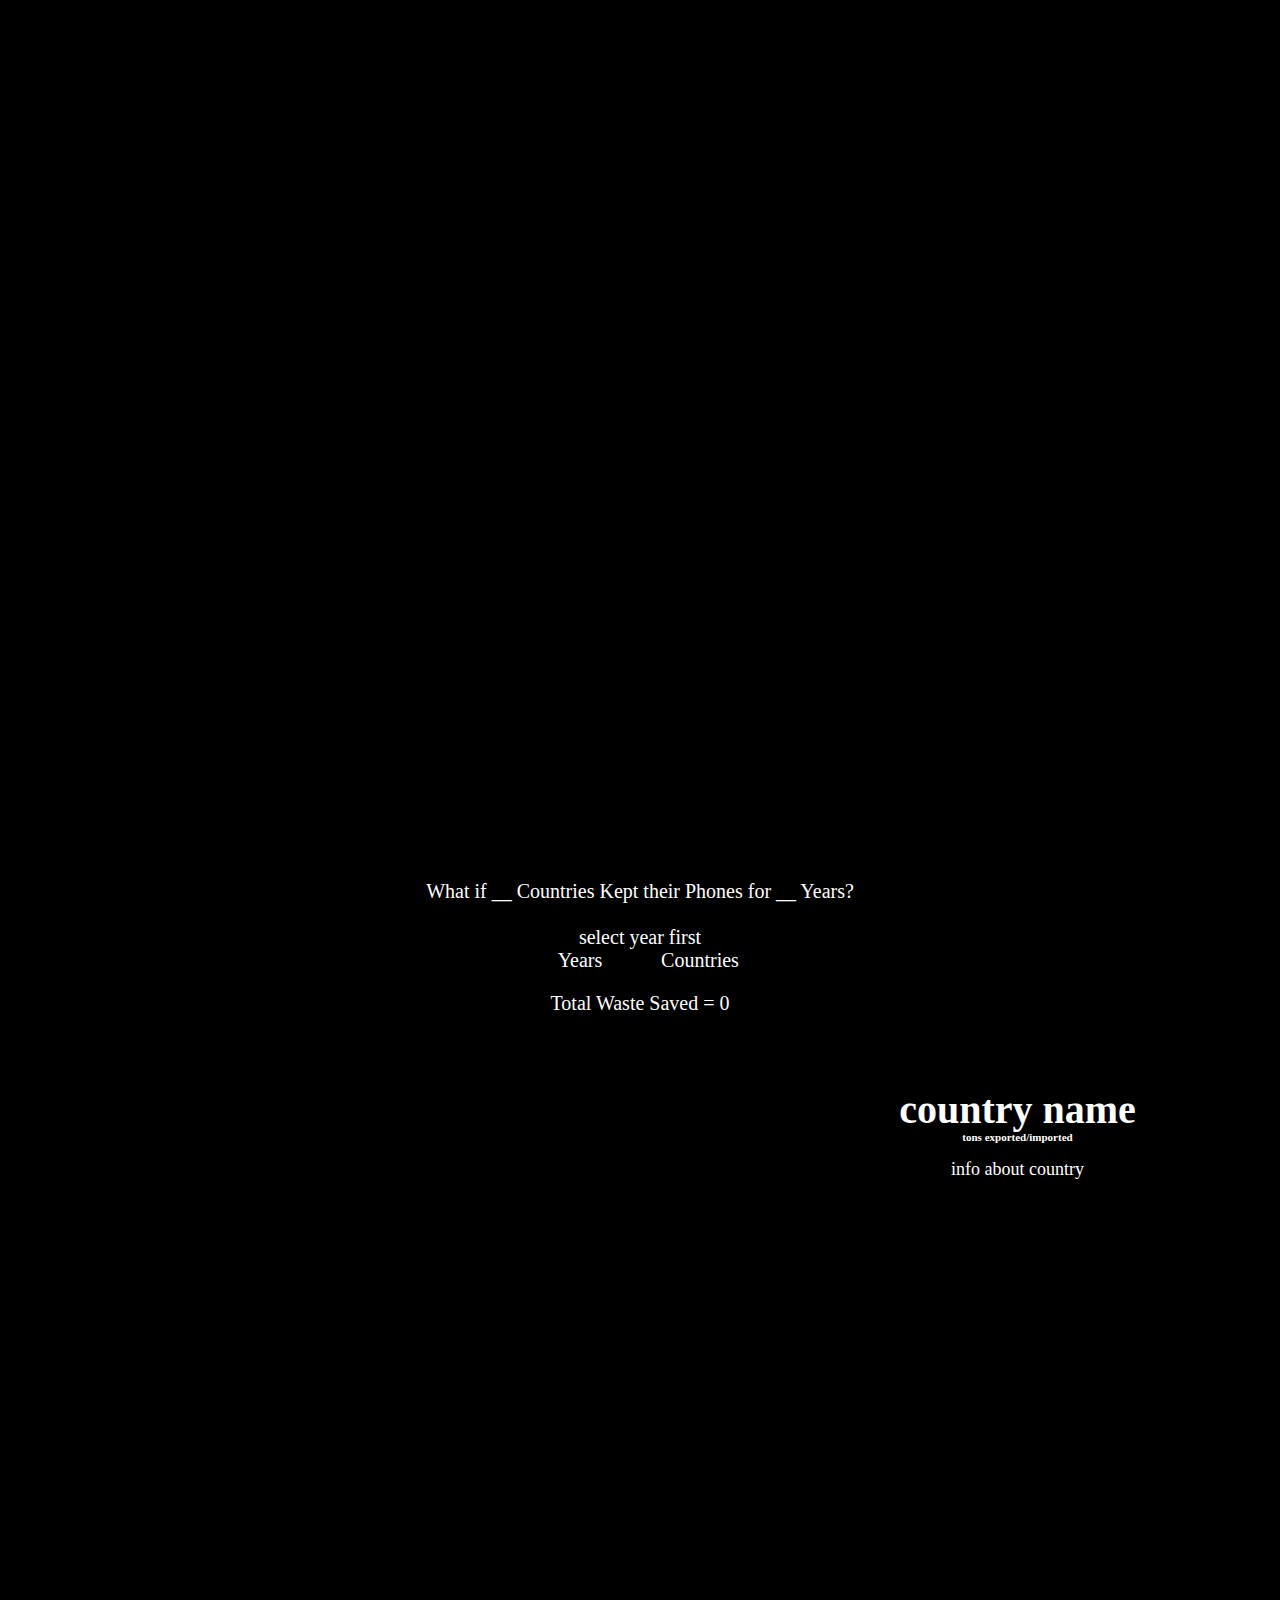
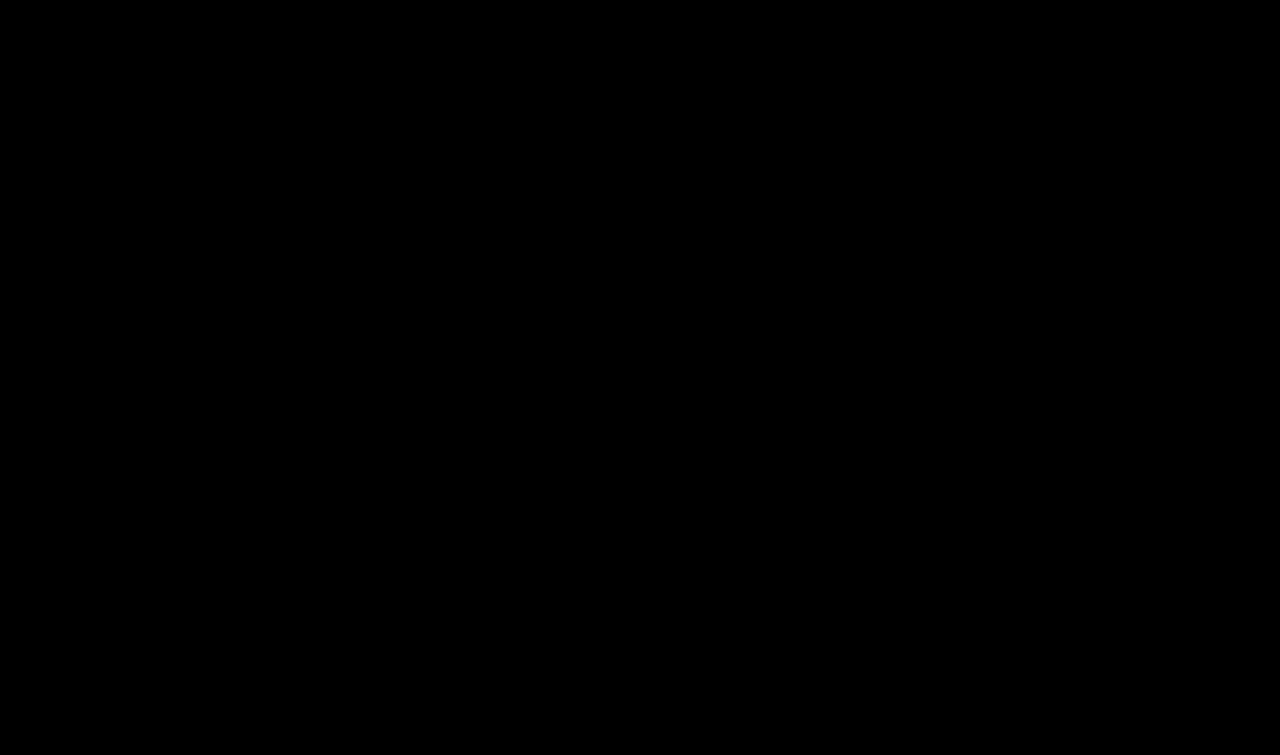
==== commit b156da32: "Rename projects.html to index.html" ====
--- a/index.html
+++ b/index.html
@@ -1,6 +1,9 @@
 <!DOCTYPE html>
-<meta charset="utf-8">
-
+
+<html>
+<link rel="stylesheet" href="indexStyle.css">
+<link rel="stylesheet" href="projects.css">
+<link href='https://fonts.googleapis.com/css?family=Alegreya Sans' rel='stylesheet'>
 
 <script src="https://d3js.org/d3.v4.js"></script>
 <script src="https://d3js.org/d3-scale-chromatic.v1.min.js"></script>
@@ -8,11 +11,7 @@
 
 <script src="https://www.amcharts.com/lib/3/ammap.js?n"></script>
 <script src="https://www.amcharts.com/lib/3/maps/js/worldLow.js"></script>
-<!-- <div id="chartdiv"></div> -->
-
-
-
-
+<script src="https://ajax.googleapis.com/ajax/libs/jquery/3.5.1/jquery.min.js"></script>
 <style>
 #chartdiv {
   width:60%;
@@ -20,17 +19,9 @@
   font-size: 11px;
 }
 
-.horo_flex{
-  display:flex;
-  flex-direction: row;
-  justify-content: center;
-  margin:10px;
-}
-.vert_flex{
-  display:flex;
-  flex-direction: column;
-  justify-content: center;
-  align-items: center;
+
+body{
+  background-color: black;
 }
 svg{
   border:solid 1px black ;
@@ -59,41 +50,195 @@
   border: solid .5px black;
   margin-top:5px;
 }
+body
+{
+  margin:0px;
+ font-family: 'Armata';
+overflow-x: hidden
+
+}
+.country_name{
+  font-size: 15px;
+}
+.horo_flex{
+  display:flex;
+  flex-direction: row;
+  justify-content:space-around;
+}
+.vert_flex{
+  display:flex;
+  flex-direction: column;
+  justify-content: center;
+  align-items: center;
+}
+
+.text_blurb{
+  font-size: 30px;
+  font-weight:normal;
+  height:300px;
+  text-align: center;
+
+}
+
 </style>
-<body>
-  <h1 style = "text-align:center">
-  Consequences of Excessive Phone E Waste Worldwide
-</h1 >
-<div style = "text-align:center;"> Total Waste Saved = <span id = "waste_count"> </span> </div>
+<body onload="">
+
+  <div  class = "" id = "heading"  >
+      <nav id = "leftHeading" class = "fader show-on-scroll"  >
+        <ul>
+          <li style="padding-left:20px; font-style:bold; " >
+
+        </li>
+
+        </ul>
+        </nav>
+
+    <nav  id = "rightHeading" class = "fader show-on-scroll">
+      <ul>
+
+      </ul>
+      </nav>
+
+  </div>
+  <div id="mySidebar" class="sidebar">
+    <a class = "navOption" href = "index.html" >
+      Home
+    </a>
+    <a class = "navOption" onclick = "goTo('#bioBackground');">
+    Projects
+  </a>
+  <a class = "navOption" target = "_blank" href="https://docs.google.com/document/d/11vbQMzlBMxW8gMmQSulHnV9UBVi2laujfQ-TzYJiTjk/edit?usp=sharing">
+    Resume
+  </a>
+  <a class = "navOption" target = "_blank" href = "https://mail.google.com/mail/u/0/#inbox?compose=VpCqJKjWJKcmMxRVZDxbCRGVgdpqKhgcwpFMtgNGLNwBQWfWBvpwZwknZnWTwCHRvmnQqGq">
+    ss2956@cornell.edu
+  </a>
+  </div>
+
+  <div  class = "titleBox" >
+
+<div class = "title fader show-on-scroll" id = "idTitle"  style ="position: fixed;
+top: 25vh;
+left: 0;
+right: 0;z-index:0;">Consequences of  <br> Excessive E-Waste Worldwide</div>
+
+<div style = "text-align:center; position: fixed;
+top: 75vh;
+left: 0;
+right: 0;z-index:0;"><img class = "arrow"  width="100" height="75" src= "images/arrow.gif" onclick = "goTo('#bioBackground');"/></div>
+</div>
+<div class = "divider" >
+  <p >Walkthrough</p>
+</div>
+
+<div id = "bioBackground">
+
+
+<div id = "bioBackgroundTwo" style = "height:755vh">
+
+ <div  class = " vert_flex text_blurb fader show-on-scroll" style = "padding-top:700px;">
+   <div>This project provides a visual representation of how excessive e-waste affects people of the world
+   </div>
+
+</div>
+
+
+<div  class = " vert_flex text_blurb fader show-on-scroll" style = "padding-top:700px;">
+  <div>Many of us are impactors. We Buy. We Use. And We Throw Way.
+  </div>
   <div class = "horo_flex">
-
-  <svg id="my_dataviz" width="650" height="400">
-    </svg>
+  <img height = "250px" style = " margin:100px 40px;"src = "images/intro1.png"/>
+  <img height = "250px" style = " margin:100px 40px;;" src = "images/intro2.png"/>
+  <img height = "250px" style = " margin:100px 40px;;"src = "images/intro3.png"/>
+</div>
+</div>
+
+<div  class = " vert_flex text_blurb fader show-on-scroll" style = "padding-top:700px;">
+  <div>But our actions impact the rest of the world. Our Health. And Our Future. </br> </br> </br> <strong>Consider The Impacted</strong>
+  </div>
+  <div class = "horo_flex">
+  <img height = "250px" style = " margin:100px 40px;"src = "images/THA.png"/>
+  <img height = "250px" style = " margin:100px 40px;;" src = "images/VNM.png"/>
+  <img height = "250px" style = " margin:100px 40px;;"src = "images/IND.png"/>
+</div>
+</div>
+
+<div  class = " vert_flex text_blurb fader show-on-scroll" style = "padding-top:700px;">
+  <div>Most E waste is dumped in landfills but some are recycled. Worker of recycling facilities are in dangerous conditions. </br> </br></br> <strong> Using your electronics for longer can make a difference</strong>
+  </div>
+</div>
+
+<div fader show-on-scroll>
+<div  class = " vert_flex text_blurb fader show-on-scroll" style = "padding-top:700px;">
+  <div>In this project, explore how the E waste recycling industry is harmful to the world. New laws are often ignored by corrupted leadership, but our actions can make a change.</br> </br></br> <strong > See how keeping your phone for just 1 extra year can make a big difference </strong>
+  </div>
+</div>
+
+
+
+
+<div style = "text-align:center; margin:20px; padding-top:300px; font-size:20px;">
+  What if __ Countries Kept their Phones for __ Years? </br>  </br> select year first
+  <div class = "horo_flex" style = " justify-content:center; margin:0px; align-items: flex-end;">
+  <div>
+  Years
+  <div id = "year_buttons" style = "margin:0px 60px"></div>
+  </div>
+
+<div>
+Countries
+<div id = "country_buttons" style = "margin:0px 60px"></div>
+</div>
+
+</div>
+</div>
+
+<div style = "text-align:center; margin:10px; font-style:bold; font-size:20px;">Total Waste Saved = <span id = "waste_count"> </span> </div>
+<div class = "horo_flex" style = "margin-bottom:100px; margin-top:0px;">
+
+<svg id="my_dataviz" width="650" height="400">
+  </svg>
 <div class = vert_flex>
 <div id = "info_box" >
-  <div class = "info" id = "country_name" style = " height:15%; margin-top:10px; font-size:30px; font-weight:bold;">
-    country name
-  </div>
-  <div class = "info" id = "country_tons" style = "height:8%; margin-bottom:10px; font-size: 11px; font-weight:bold;">
-    tons exported/imported
-  </div>
-  <div class = "info" id = "country_info" style = " text-align: center;height:50%; font-size:14px;">
-    info about country
-  </div>
-
-
-    <img  style = "margin:10px; height:120px;  "   id ="info_image" src = "images/home.png" />
-
-</div>
-</div>
-</div>
-<div style = "text-align:center;">
-What if Selected Countries Kept their Phones for __ Years?
-<div id = "year_buttons"></div>
-Countries
-<div id = "country_buttons"></div>
-</div>
+<div class = "info" id = "country_name" style = " height:15%; margin-top:10px; font-size:40px; font-weight:bold;">
+  country name
+</div>
+<div class = "info" id = "country_tons" style = "height:8%; margin-bottom:10px; font-size: 11px; font-weight:bold;">
+  tons exported/imported
+</div>
+<div class = "info" id = "country_info" style = " text-align: center;height:50%; font-size:18px;">
+  info about country
+</div>
+
+
+  <img  style = "margin:10px; height:120px;  "   id ="info_image" src = "" />
+
+</div>
+</div>
+</div>
+
+</div>
+
+
+</div>
+<script>
+
+function goTo(elementId)
+{
+  $('html, body').animate({
+  scrollTop: $(elementId).position().top +($(window).height()*(1/8))
+}, 1600);
+
+
+}
+</script>
+
+
+
+  <script src="show-on-scroll.js"></script>
+
 </body>
+
 
 
 
@@ -116,21 +261,21 @@
 "VNM":"Vietnam"
 }
 description_dict = {
-"CHN":["China is the world's largest importer and producer of electronic waste with over 70% of all global e-waste there. China has recently banned E waste imports, though thousands of lbs of electronics still enter the country every year.","CHN.png"],
-"IND":["India is the Third largest electronic waste producer in the world and received as must E waste from toher countries. An estimated 50,000 men, women, and children whose livelihoods depend on e-waste. With low wages, families face the reality: 'If one of us stops working for a day we won’t be able to make ends meet,' ","IND.png"],
-"USA":[" In 1979, IBM Endicott reported a spill of 4,100 gallons of the solvent a toxic compound from E Waste. I chemicals migrated from groundwater through the soil into nearby buildings above, contaminanting air and water of the citizens Decades later a school was build over the still contaminanted area","USA.png"],
-"NGA": ["Nigeria is the leading importer of electrical and electronic equipment on the African continent. E waste recycling is a common job for Nigerians, however people's jobs should not be a health hazard.  E Waste recycling releases pollutants and mercury, known to cause DNA damage, cancer, and cardiovascular disease","NGA.png"],
-"JPN":["  Japan ranks as the third most wasteful country in the world by volume behind the United States and China. In 2013, the Japanese government reported that roughly 550 thousand tonnes of e-waste was collected and treated in Japan, which only equates to about 24-30% of total e-waste. The rest are exported or dumped in landfills","JPN.png"],
+"CHN":["China is the world's largest importer and producer of electronic waste with over 70% of all global e-waste imported there. China has recently banned E-waste imports, though thousands of lbs of electronics still enter the country every year.","CHN.png"],
+"IND":["The Ewaste industry is exploiting familes across the world. In India, An estimated 50,000 men's, women's, and children's livelihoods depend on e-waste. With low wages, families face the reality: 'If one of us stops working for a day we won’t be able to make ends meet.' ","IND.png"],
+"USA":[" In 1979, IBM Endicott reported a spill of 4,100 gallons of the solvent, a toxic compound from E Waste, into the public waters. The chemicals migrated from groundwater through the soil into nearby buildings above, contaminating air and water of the citizens Decades later a school was built over the still contaminated area","USA.png"],
+"NGA": ["Nigeria is the leading importer of E waste on the African continent. E waste recycling is a common job for Nigerians, however, people's jobs should not be a health hazard.  E Waste recycling releases pollutants and mercury, known to cause DNA damage, cancer, and cardiovascular disease","NGA.png"],
+"JPN":["Japan ranks as the third most wasteful country in the world by volume, behind the United States and China. In 2013, the Japanese government reported that roughly 550 thousand tonnes of E waste was collected and treated in Japan, which only equates to about 24-30% of total e-waste. The rest are exported or dumped in landfills","JPN.png"],
 "FRA": ["Of the estimated 4.5 million tonnes of plastic waste generated in 2016 in France, 80,000 tonnes ended up polluting the natural environment, and 10,000 tonnes entered the Mediterranean sea.France adopted its comprehensive Anti-waste Law in 2020 emphasizing reusing instead of recycling","FRA.png"],
-"RUS":["Plastic, breaking up in landfills for 200-300 years, spoils the soil, harms small animals, enters through groundwater in the nearest water sources. Microplastic is also dangerous for human health.","RUS.png"],
-"GBR": [" 40 percent of e-waste collected in the UK – up to 209,000 tonnes – is illegally exported overseas, while around 155,000 tonnes of e-waste is sent to domestic landfill or incineration sites which is toxic to the air and water near the facilities","GBR.png"],
-"BRA":["The amount of electronic waste generated per capita increased in the last 20 years by 44% since 2016. The dumping and illegal importation of WEEE continues to reveal that public policy is unable to deal with the problem, especially in poorer regions.","BRA.png"],
-"GHA":["Its biggest dumping site in Ghana is Agbogbloshie, there are more than 5,000 informal scrap workers extracting metals from burning the scraps every day enduring durns, back problems, and infected wounds throughout their workday","GHA.png"],
-"RWA":["Rwanda is one of only 13 countries in Africa that have passed national legislation regarding e-waste regulation, according to the report. And it has led to the first official recycling and refurbishing facility in the country. Already repaired and refurbished more than 5,000 computers, which were sold to public schools. To date, it has processed more than 4,000 tons of e-waste and created more than 600 jobs.","RWA.png"],
-"THA":["Thailand like China has banned E Waste import, but thousands of electronics are smuggled into the country. Everyday women picked through the discarded innards of the modern world: batteries, circuit boards and bundles of wires, breaking down the Ewaste with hammers and raw hands","THA.png"],
-"PAK":["Pakistan has emerged as a cheap E-waste exporting site. Pakastain has banned import of hazardous waste to Pakistan which includes the E-waste, but somehow items are still being imported to Pakistan under the very attractive name of “second-hand items”.","PAK.png"],
-"MYS":[ "Malaysia had received millions of kilograms from US, Japan,  UK, Australia. As Malaysia transitions from a middle-high to a high-income country, e-waste is only expected to increase, making it harder for them to properly dispose of their own countries Ewaste and those of the rest of the world. Sometimes the waste is sent back, sometimes it ends up in landfills","MYS.png"],
-"VNM":["Which it's neighbor China banning E Waste import, Vietnam has gotten even more imports into their country, often smuggled and accepted by corrupted officals","VNM.png"]
+"RUS":["Plastic takes 200-300 years to completely breakdown. It spoils the soil, harms small animals, and enters through groundwater into the nearest water sources.","RUS.png"],
+"GBR": ["40 percent of E waste collected in the UK  is illegally exported overseas, while around 155,000 tonnes of E waste is sent to domestic landfill or incineration sites, which leaks toxics to the air and water near the facilities","GBR.png"],
+"BRA":["In Brazil, the amount of electronic waste generated per capita increased in the last 20 years by 44% since 2016. The dumping and illegal importation of E waste continues to reveal that public policy is unable to deal with the problem, especially in poorer regions.","BRA.png"],
+"GHA":["In Ghana's biggest dumping, Agbogbloshie, more than 5,000 informal scrap workers extract metals from burning the scraps every day enduring burns, back problems, and infected wounds throughout their workday","GHA.png"],
+"RWA":["Rwanda is one of only 13 countries in Africa that have passed national legislation regarding E waste regulation. And it has led to the first official recycling and refurbishing facility in the country. Already repaired and refurbished more than 5,000 computers, which were sold to public schools. To date, it has processed more than 4,000 tons of e-waste and created more than 600 jobs.","RWA.png"],
+"THA":["Thailand like China has banned E Waste imports, but thousands of electronics are still smuggled into the country. Everyday, women pick through the discarded innards of the modern world: batteries, circuit boards and bundles of wires, breaking down the E waste with hammers and raw hands","THA.png"],
+"PAK":["Pakistan has emerged as a cheap E waste exporting site. Pakistan has banned the import of E waste but somehow items are still being imported to Pakistan under the name of “second-hand items”.","PAK.png"],
+"MYS":[ "Malaysia has received millions of kilograms from US, Japan,  UK, Australia. As Malaysia transitions from a middle-high to a high-income country, E waste is only expected to increase, making it harder for them to properly dispose of their own countries' Ewaste and those of the rest of the world. Sometimes the waste is sent back, sometimes it ends up in landfills","MYS.png"],
+"VNM":["Since its neighbor China banned E Waste imports, Vietnam has gotten even more imports into their country, often smuggled and accepted by corrupt officials","VNM.png"]
 }
 impactor= {
   "CHN":[850836,"VNM","IND","NGA","VNM"],
@@ -213,7 +358,7 @@
     return "#663300";
   }
   else{
-    return "#f2e6d9";
+    return "#d8b48d";
   }
 
 
@@ -306,11 +451,11 @@
     console.log("toggle")
     console.log(toggles[toggle_dict["USA"]])
     if(years != 0) {if(toggles[toggle_dict["USA"]]){
-      U.style.border = "solid .5px black";
+      U.style.backgroundColor = "white";
       toggles[toggle_dict["USA"]] = false;
   }
   else{
-    U.style.border = "solid 2px black";
+    U.style.backgroundColor = "#d8b48d";
     console.log("here")
     toggles[toggle_dict["USA"]] = true;
 
@@ -327,13 +472,13 @@
     lowerWaste('CHN');
     if(years != 0) {
     if(toggles[toggle_dict["CHN"]]){
-        C.style.border = "solid .5px black";
+        C.style.backgroundColor = "white";
         toggles[toggle_dict["CHN"]] = false;
 
     }
     else{
 
-      C.style.border = "solid 2px black";
+      C.style.backgroundColor = "#d8b48d";
       toggles[toggle_dict["CHN"]] = true;
 
     }
@@ -349,12 +494,12 @@
     if(years != 0) {
 
       if(toggles[toggle_dict["JPN"]]){
-          J.style.border = "solid .5px black";
+          J.style.backgroundColor = "white";
           toggles[toggle_dict["JPN"]] = false;
 
       }
       else{
-        J.style.border = "solid 2px black";
+        J.style.backgroundColor = "#d8b48d";
         toggles[toggle_dict["JPN"]] = true;
 
       }
@@ -369,12 +514,12 @@
     lowerWaste('GBR');
     if(years != 0) {
       if(toggles[toggle_dict["GBR"]]){
-          G.style.border = "solid .5px black";
+          G.style.backgroundColor = "white";
           toggles[toggle_dict["GBR"]] = false;
 
       }
       else{
-        G.style.border = "solid 2px black";
+        G.style.backgroundColor = "#d8b48d";
         toggles[toggle_dict["GBR"]] = true;
 
       }
@@ -398,7 +543,7 @@
       var elements = document.getElementsByClassName("buttons");
       for(var x=0; x < elements.length; x++)
         {
-        elements[x].style.border = "solid .5px black";
+        elements[x].style.backgroundColor = "white";
       }
       for(x = 0; x< impacted_keys.length;x++){
         impacted[impacted_keys[x]][0] = impacted_lbs[x]
@@ -417,7 +562,7 @@
     }
     else{
       years = 1
-      one.style.border = "solid 2px black";
+      one.style.backgroundColor = "#d8b48d";
     }
     console.log(impacted);
 
@@ -433,7 +578,7 @@
     }
     else{
       years = 2
-      two.style.border = "solid 2px black";
+      two.style.backgroundColor = "#d8b48d";
     }
     console.log(impacted);
 
@@ -450,7 +595,7 @@
     }
     else{
       years = 3
-      three.style.border = "solid 2px black";
+      three.style.backgroundColor = "#d8b48d";
     }
     console.log(impacted);
 
@@ -466,7 +611,7 @@
     }
     else{
       years = 4;
-      four.style.border = "solid 2px black";
+      four.style.backgroundColor = "#d8b48d";
     }
     console.log(impacted);
 
@@ -482,7 +627,7 @@
     }
     else{
       years = 5;
-      five.style.border = "solid 2px black";
+      five.style.backgroundColor = "#d8b48d";
     }
     console.log(impacted);
 
@@ -708,9 +853,12 @@
         console.log(links[idx]);
         links[idx].style.visibility = "hidden";
       }
-      document.getElementById("country_info").innerHTML = "Hover over points on map to learn about country's E Waste condition \n Keeping your phone for 1 extra year can make a big difference, take a look below.";
+      document.getElementById("info_image").src = "";
+      document.getElementById("country_info").innerHTML = "Hover over points on map to learn about country's E Waste condition </br></br> Click on buttons above to see how using our phones for longer can make a difference";
       document.getElementById("country_tons").innerHTML ="";
       document.getElementById("country_name").innerHTML = "";
+
+
     }
 
     function mouseLeavesStateCircle()
@@ -725,9 +873,11 @@
         console.log(links[idx]);
         links[idx].style.visibility = "hidden";
       }
-      document.getElementById("country_info").innerHTML = "Hover over points on map to learn about country's E Waste condition \n Keeping your phone for 1 extra year can make a big difference, take a look below.";
+      document.getElementById("info_image").src = "";
+      document.getElementById("country_info").innerHTML = "Hover over points on map to learn about country's E Waste condition  </br></br> Click on buttons above to see how using our phones for longer can make a difference";
       document.getElementById("country_tons").innerHTML ="";
       document.getElementById("country_name").innerHTML = "";
+
     }
     //                      .attr("x", 0)
     //                      .attr("y", 2);
@@ -790,10 +940,11 @@
 
 })
 
-
-document.getElementById("country_info").innerHTML = "Hover over points on map to learn about country's E Waste condition \n Keeping your phone for 1 extra year can make a big difference, take a look below.";
+document.getElementById("info_image").src = "";
+document.getElementById("country_info").innerHTML = "Hover over points on map to learn about country's E Waste condition </br></br> Click on buttons above to see how using our phones for longer can make a difference";
 document.getElementById("country_tons").innerHTML ="";
 document.getElementById("country_name").innerHTML = "";
+
 links = document.getElementsByClassName("USA link");
 console.log(typeof links)
 for(i = 0; i < links.length; i++){
@@ -812,3 +963,5 @@
 
 
 </script>
+
+</html>
--- a/indexStyle.css
+++ b/indexStyle.css
@@ -0,0 +1,327 @@
+
+#heading
+{
+
+  white-space: nowrap;
+  background-color: black;
+  margin: 0px;
+  padding: 10px;
+  display: flex;
+  justify-content:space-between;
+
+  margin:1px;
+  margin-bottom: 0px;
+  position: -webkit-sticky;
+ position: sticky;
+ top:0px;
+ z-index:4;
+
+}
+#bioBackground
+{
+  background-color:black;
+  position: relative;
+
+  background-attachment: fixed;
+}
+#bioBackgroundTwo
+{
+
+  background-color: black;
+  position: relative;
+ background-position: center;
+  background-repeat: no-repeat;
+  color:white;
+  background-size: cover;
+  min-height: 100%;
+  background-attachment: fixed;
+
+
+}
+ul
+{
+
+ margin: 0;
+ padding: 0;
+text-align: center;
+ display: flex;
+
+}
+li, a
+{
+  list-style-type: none;
+  text-decoration: none;
+  font-size:1.3vw;
+  color:black;
+  white-space: nowrap;
+
+}
+.navOption:hover, .arrow
+{
+  cursor:pointer;
+  color:#1d277c;
+  transform: scale(1.07);
+
+}
+#leftHeading li
+{
+  padding:30px 4px;
+
+
+}
+#rightHeading li, #rightHeading a
+{
+    padding:30px 6px;
+    transition: .5s;
+
+}
+
+.titleBox
+{
+
+  height:90vh;
+  min-height: 90vh;
+  display: flex;
+  justify-content: center;
+  flex-direction: column;
+  background-attachment: fixed;
+}
+.fader
+{
+  opacity: 0;
+  webkit-transition: opacity .5s .25s ease-out;
+  transition: opacity .5s .15s ease-out;
+}
+
+.title
+{
+text-align: center;
+
+  font-size:5vw;
+  color:white;
+  background-color: black;
+  white-space: nowrap;
+
+}
+#arrow
+{
+
+  width:1px;
+}
+
+.fader.is-visible
+{
+opacity:1;
+
+}
+.divider p
+{
+   line-height: .3;
+  vertical-align:text-bottom;
+  padding-bottom: 20px;
+}
+.divider
+{
+  /* background-image: linear-gradient(to bottom ,white 10% ,#f2e6d9); */
+  background-color: black;
+  text-align: center;
+  font-size: 3vw;
+  color:white;
+  padding:0px;
+  border-bottom: groove .25px #000033;
+  border-radius: 2px;
+  margin:0px;
+  position: -webkit-sticky;
+ position: sticky;
+ top:80px;
+ z-index:4;
+
+}
+.slideOne
+{
+  height:10vw;
+  max-height: 3000px;
+
+  background-position: center;
+  z-index:4;
+
+  width:100%;
+
+}
+ .profileCollage
+{
+  display: flex;
+  font-size: 1.1rem;
+  flex-direction: row;
+  margin: 0px;
+  padding: 0px;
+  justify-content:space-around;
+  filter: brightness(1.1);
+  flex-wrap: wrap;
+
+}
+.bioBox
+{
+  display: flex;
+  flex-direction: column;
+  justify-content:center;
+  border:solid 1px black;
+  padding: 20px;
+  margin:200px 20px;
+  max-width: 300px;
+  background-color: rgba(255, 255, 255, 0.8);
+
+  min-height: 200px;
+}
+.count
+{
+
+  border:solid 1px black;
+  background-color: white;
+
+}
+
+#helloWave
+{
+  width:100px;
+text-align: center;
+
+}
+
+.interest
+{
+height:4vh;
+width:20vw;
+min-height:10px;
+min-width: 100px;
+  margin:0px 2.5vw;
+
+
+  justify-content:center;
+
+}
+
+#toProj:hover
+{
+  filter: brightness(.85);
+  cursor:pointer;
+  border-width: 1.1px;
+
+
+
+}
+.bioSlideTwo
+{
+    background-color: white;
+    height:10vw;
+    max-height: 3000px;
+
+    background-position: center;
+    z-index:3;
+
+    width:100%;
+}
+.verticalFlex
+{
+  display: flex;
+  flex-direction: column;
+  justify-content:space-around;
+
+  flex-wrap: wrap;
+
+  background-color: white;
+
+  margin-left:3vw;
+  margin-right:3vw;
+
+}
+.projDetails
+{
+
+  text-align: center;
+  padding-top:2vw;
+  padding-bottom:2vw;
+  padding-right: 10vw;
+  padding-left: 10vw;
+  font-size: 2.1rem;
+
+}
+.sidebar {
+  height: 100vh;
+  width: 0;
+  background-color: #f1f1f1;
+  overflow-x: hidden;
+  transition: 0.5s;
+  padding-top: 60px;
+  position: -webkit-sticky;
+  position: sticky;
+  top:60px;
+  left:100%;
+  z-index:5;
+  opacity: .9;
+
+}
+
+.sidebar a {
+  padding: 8px 8px 8px 32px;
+  text-decoration: none;
+  font-size: 3vw;
+  color:black;
+  display: block;
+  transition: 0.3s;
+}
+
+
+
+.sidebar .closebtn {
+  position: absolute;
+  top: 0;
+  right: 25px;
+  font-size: 40px;
+  margin-left: 50px;
+}
+
+.openbtn {
+  font-size: 30px;
+  cursor: pointer;
+  background-color: #000033;
+  color: white;
+  padding: 5px 10px;
+  margin-right: 20px;
+  border: none;
+  display: none;
+}
+
+.openbtn:hover {
+  transform:scale(1.05) ;
+
+}
+
+
+#main {
+  transition: margin-left .5s;
+  padding: 16px;
+}
+
+@media only screen and (max-width: 1200px) {
+  .divider { top:70px; font-size:6vw;}
+  li, a{font-size:1.5vw;}
+}
+@media screen and (max-width: 1000px) {
+  .sidebar {padding-top: 15px;}
+  .sidebar a {font-size: 30px;}
+  #rightHeading li, a {display: none;}
+  .openbtn{display: block;}
+}
+@media screen and (min-width: 2600px) {
+  .interest {
+     font-size: 30px;
+  }
+}
+  @media screen and (max-width: 1200px) {
+    #bioOne, #bioTwo{
+      flex-direction: column;
+      align-items: center;
+    }
+
+  }
--- a/projects.css
+++ b/projects.css
@@ -0,0 +1,92 @@
+#info_box{
+  width:100%;
+  height:20vw;
+  display:flex;
+  flex-direction: column;
+  align-items: center;
+}
+.map{
+  width:40vw;
+
+}
+.projectBox
+{
+  display: flex;
+  flex-direction: row;
+margin: 0px 10px;
+padding: 0px 10px;
+text-align: center;
+background-color:white;
+flex-wrap: wrap;
+width:40vw;
+color:black;
+
+
+}
+.media
+{
+  margin:20px;
+  align-items: center;
+  display:flex;
+  flex-direction:column;
+
+}
+.mediaRow {
+  display: flex;
+  flex-direction: row;
+justify-content: space-around;
+flex-wrap: wrap;
+
+
+}
+.triangle-left {
+	width: 0;
+	height: 0;
+  padding: 20px 80px;
+	/* border-top: 12vw solid transparent;
+	border-right: 24vw solid rgba(255, 227, 217, .75);
+	border-bottom: 12vw solid transparent; */
+  padding-right: 40px;
+}
+.projNav
+{
+  position: -webkit-sticky;
+  position: sticky;
+  top: 20vh;
+}
+.placeHolder
+{
+  opacity: 0;
+  width: 30vw;
+}
+.project
+{
+  flex-direction:row;
+  align-items: center;
+  justify-content:space-around;
+  flex-wrap: nowrap;
+  padding:50px 10px;
+
+}
+#projCount
+{
+  margin:-15px 80px;
+  text-align: center;
+  color:#000033;
+  font-size: 2.2vw;
+  letter-spacing: .35em;
+  overflow: hidden;
+  white-space: nowrap;
+
+
+}
+@keyframes animated-text{
+  from{width: 0;}
+  to{width: 20vw;}
+}
+@media screen and (max-width: 800px) {
+  #projCount{
+  font-size: 2vw;
+  margin:-5px 50px;
+  }
+}
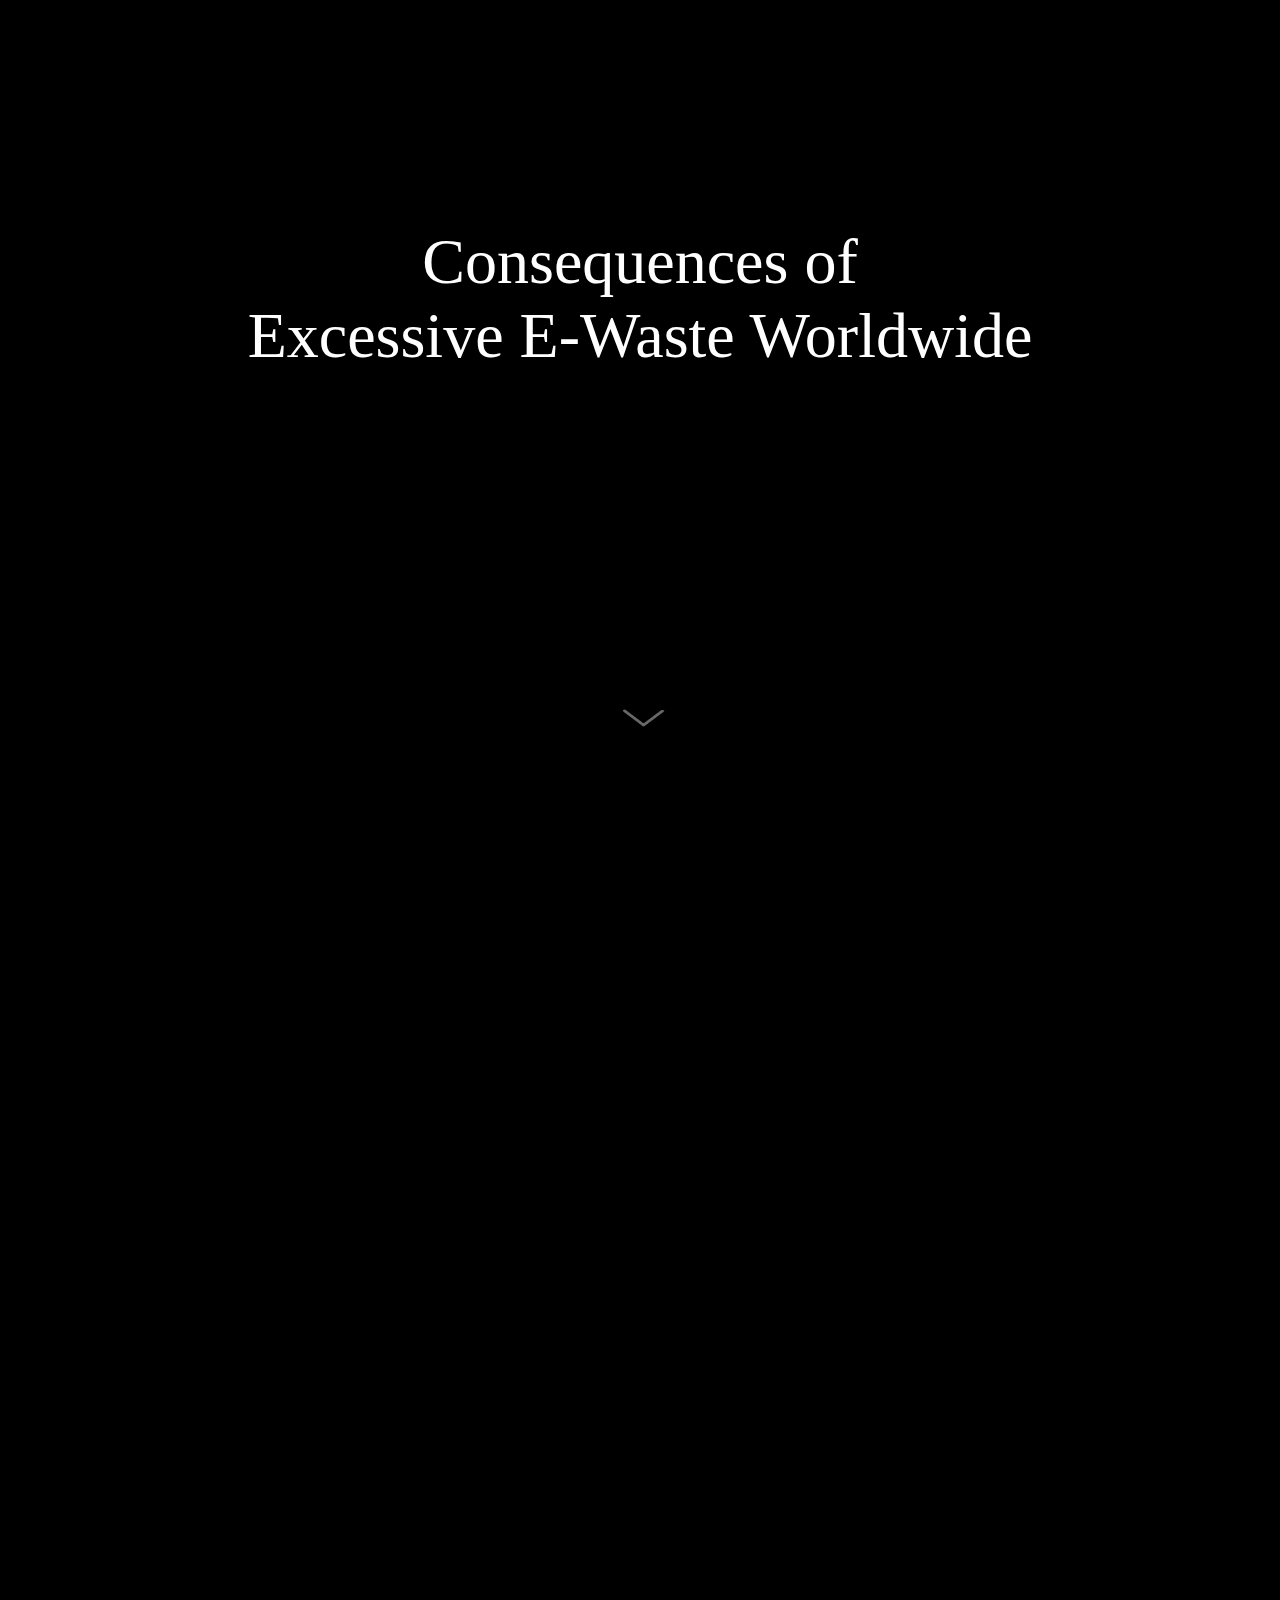
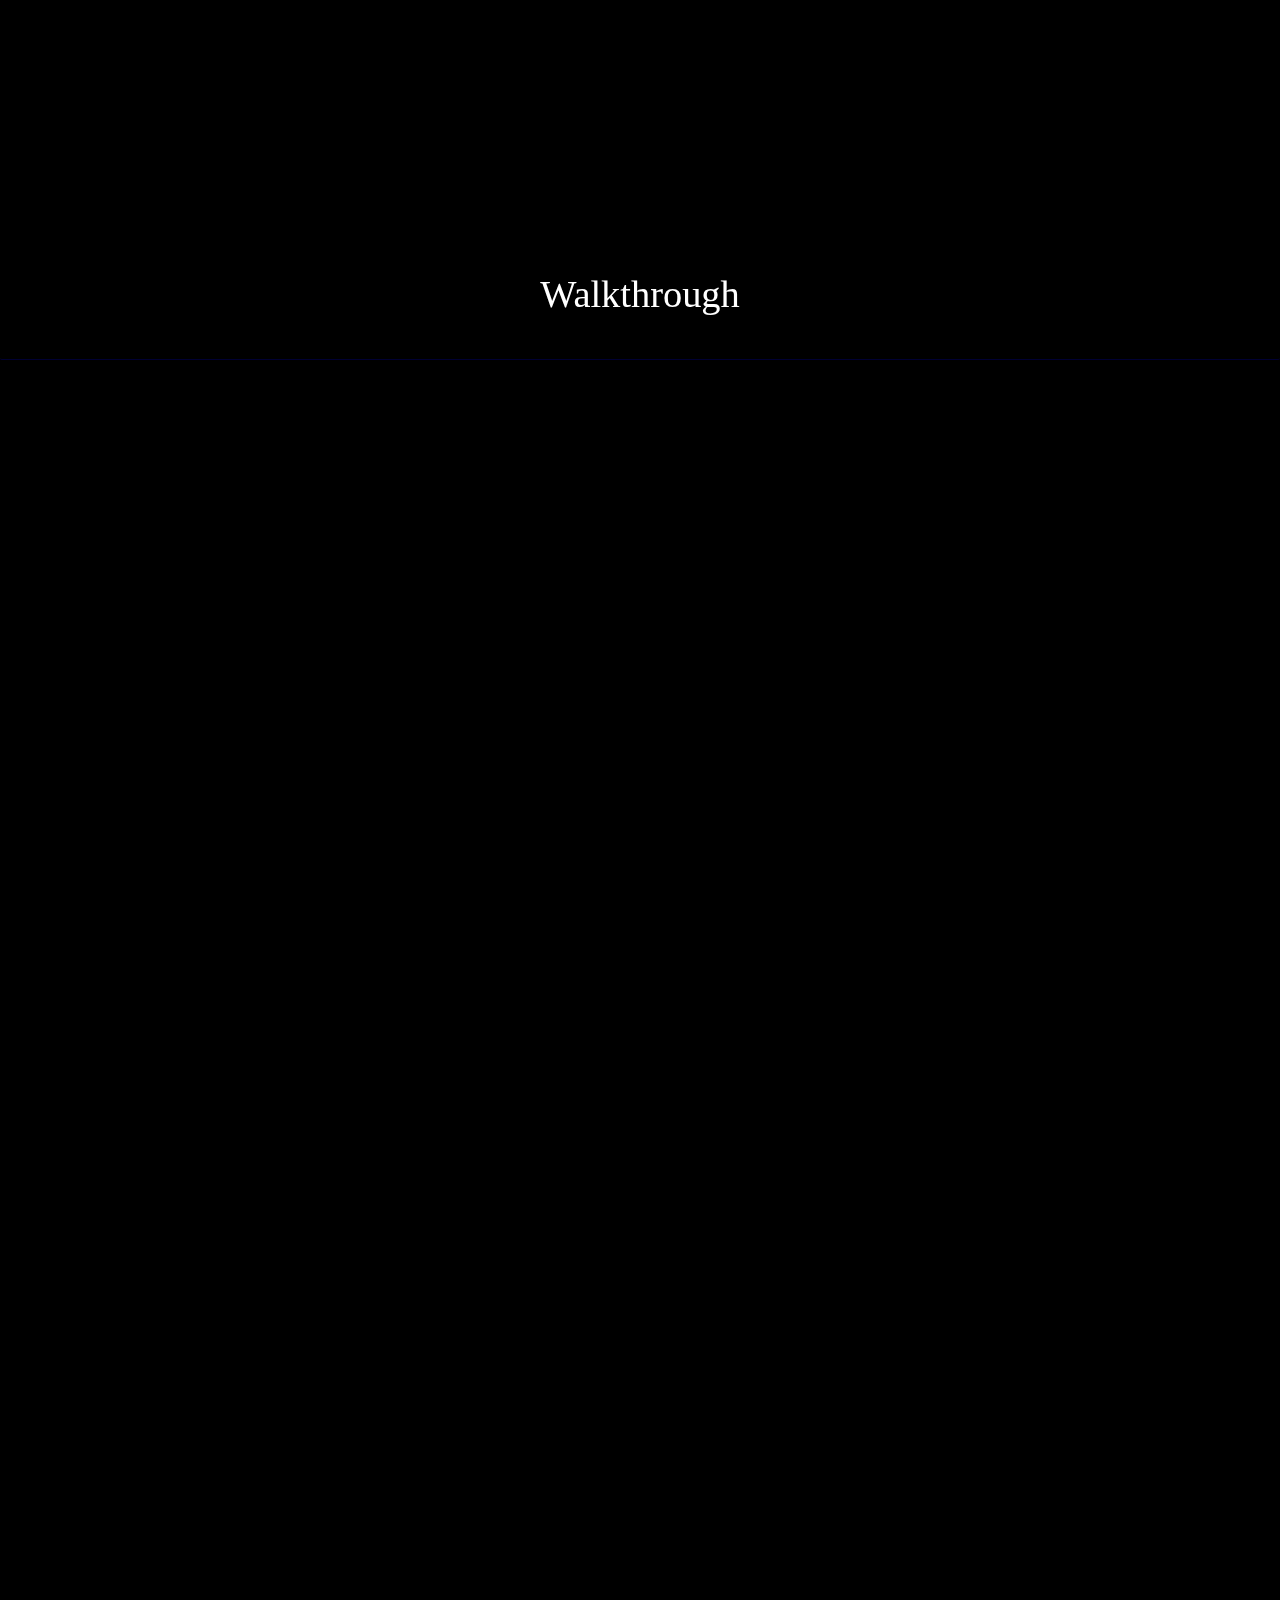
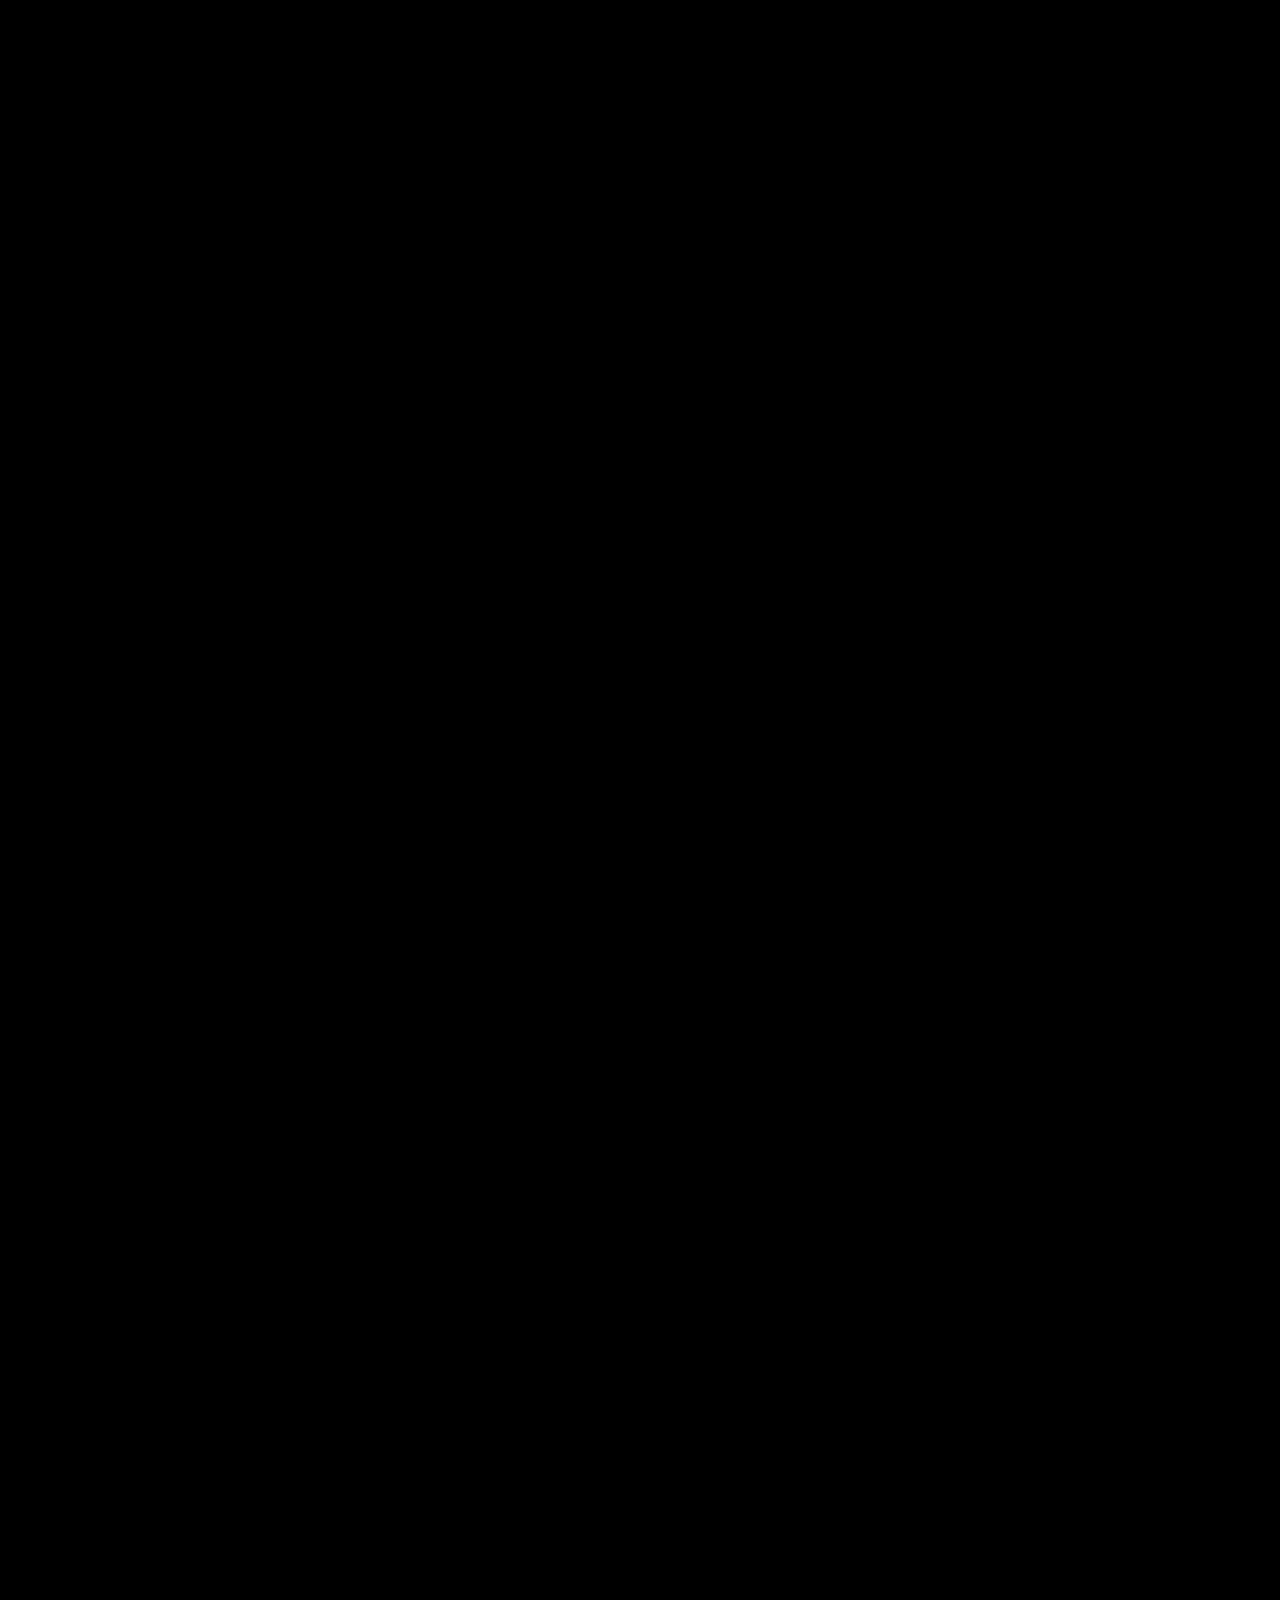
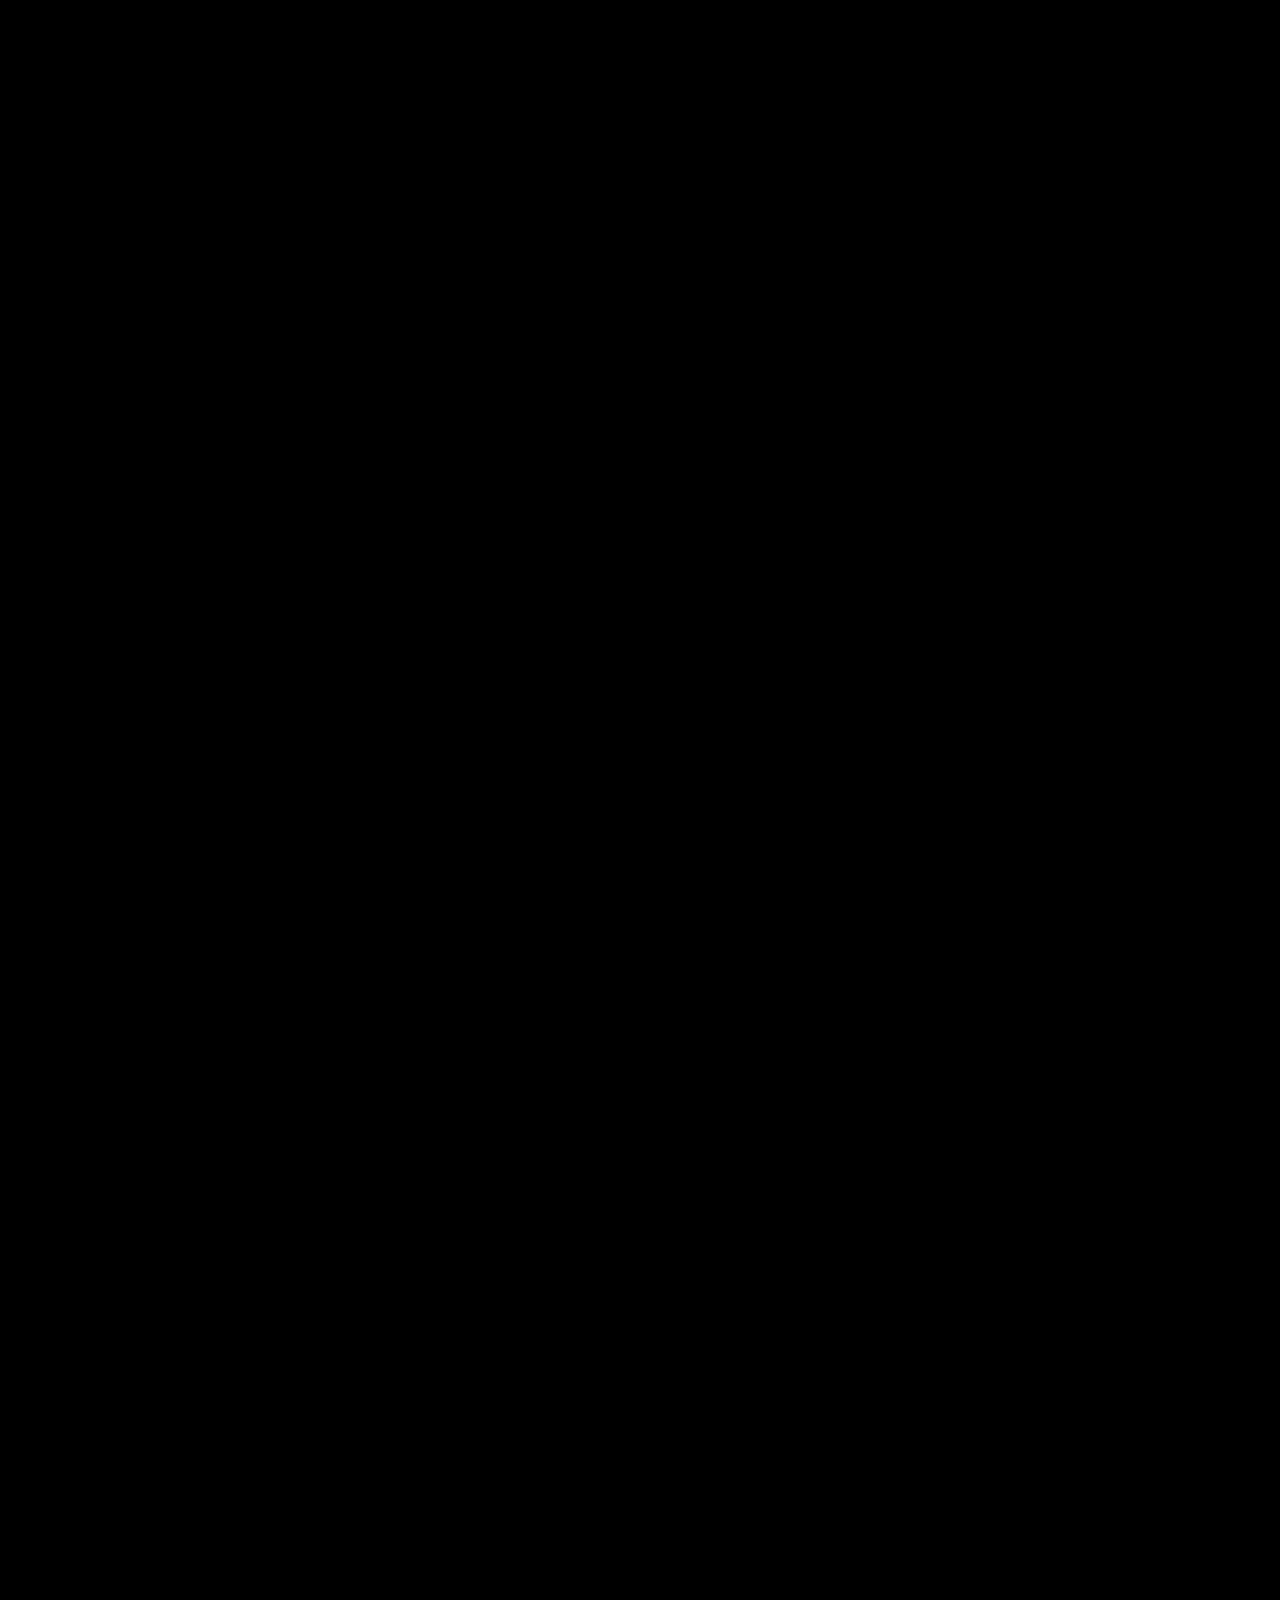
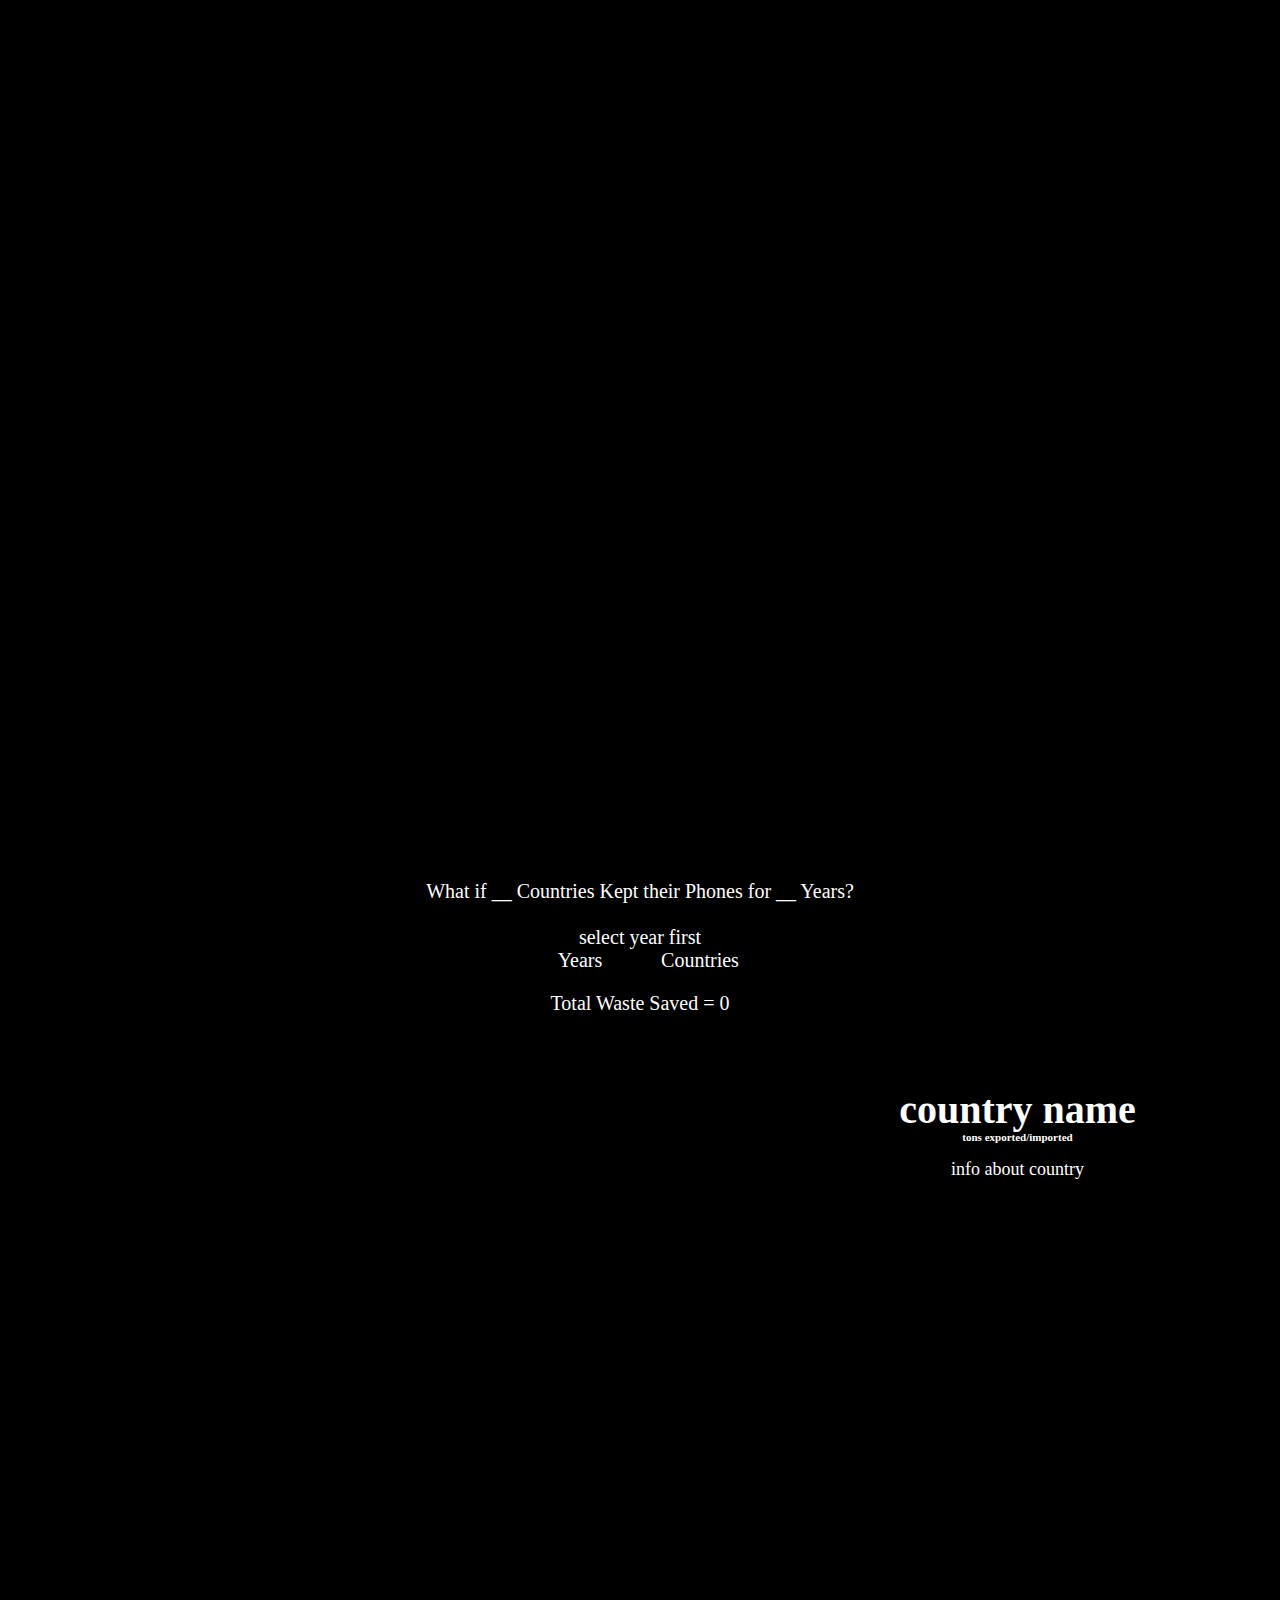
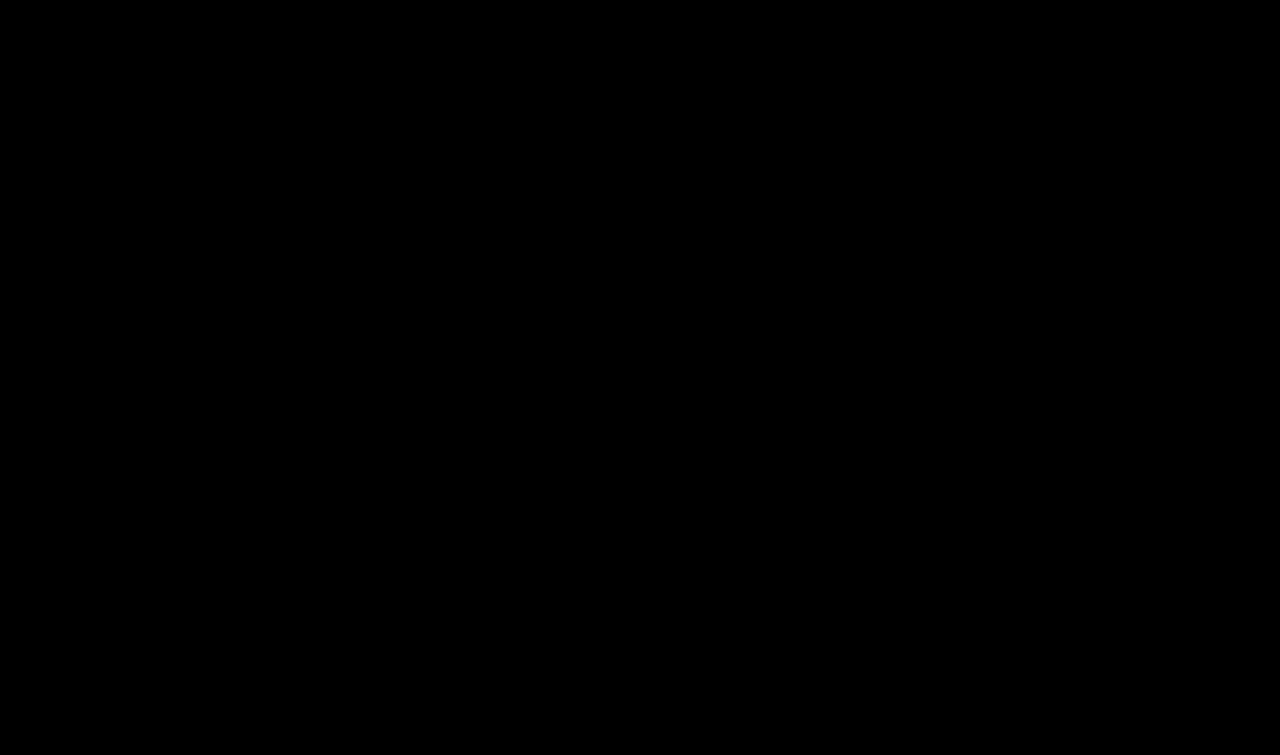
==== commit d775c42d: "Update index.html" ====
--- a/index.html
+++ b/index.html
@@ -164,13 +164,13 @@
 </div>
 
 <div  class = " vert_flex text_blurb fader show-on-scroll" style = "padding-top:700px;">
-  <div>Most E waste is dumped in landfills but some are recycled. Worker of recycling facilities are in dangerous conditions. </br> </br></br> <strong> Using your electronics for longer can make a difference</strong>
+  <div>Most e-waste is dumped in landfills, but some are recycled. Workers of recycling facilities work in unethical conditions. </br> </br></br> <strong> Using your electronics for longer mitigate the pressure and exploitation of these workers</strong>
   </div>
 </div>
 
 <div fader show-on-scroll>
 <div  class = " vert_flex text_blurb fader show-on-scroll" style = "padding-top:700px;">
-  <div>In this project, explore how the E waste recycling industry is harmful to the world. New laws are often ignored by corrupted leadership, but our actions can make a change.</br> </br></br> <strong > See how keeping your phone for just 1 extra year can make a big difference </strong>
+  <div>In this project, explore how the  e-waste recycling industry is harmful to the world. New laws are often ignored by corrupted leadership, but our actions can make a change.</br> </br></br> <strong > See how keeping your phone for just 1 extra year can make a big difference </strong>
   </div>
 </div>
 
@@ -264,17 +264,17 @@
 "CHN":["China is the world's largest importer and producer of electronic waste with over 70% of all global e-waste imported there. China has recently banned E-waste imports, though thousands of lbs of electronics still enter the country every year.","CHN.png"],
 "IND":["The Ewaste industry is exploiting familes across the world. In India, An estimated 50,000 men's, women's, and children's livelihoods depend on e-waste. With low wages, families face the reality: 'If one of us stops working for a day we won’t be able to make ends meet.' ","IND.png"],
 "USA":[" In 1979, IBM Endicott reported a spill of 4,100 gallons of the solvent, a toxic compound from E Waste, into the public waters. The chemicals migrated from groundwater through the soil into nearby buildings above, contaminating air and water of the citizens Decades later a school was built over the still contaminated area","USA.png"],
-"NGA": ["Nigeria is the leading importer of E waste on the African continent. E waste recycling is a common job for Nigerians, however, people's jobs should not be a health hazard.  E Waste recycling releases pollutants and mercury, known to cause DNA damage, cancer, and cardiovascular disease","NGA.png"],
-"JPN":["Japan ranks as the third most wasteful country in the world by volume, behind the United States and China. In 2013, the Japanese government reported that roughly 550 thousand tonnes of E waste was collected and treated in Japan, which only equates to about 24-30% of total e-waste. The rest are exported or dumped in landfills","JPN.png"],
+"NGA": ["Nigeria is the leading importer of e-waste on the African continent. e-waste recycling is a common job for Nigerians, however, people's jobs should not be a health hazard.  E Waste recycling releases pollutants and mercury, known to cause DNA damage, cancer, and cardiovascular disease","NGA.png"],
+"JPN":["Japan ranks as the third most wasteful country in the world by volume, behind the United States and China. In 2013, the Japanese government reported that roughly 550 thousand tonnes of e-waste was collected and treated in Japan, which only equates to about 24-30% of total e-waste. The rest are exported or dumped in landfills","JPN.png"],
 "FRA": ["Of the estimated 4.5 million tonnes of plastic waste generated in 2016 in France, 80,000 tonnes ended up polluting the natural environment, and 10,000 tonnes entered the Mediterranean sea.France adopted its comprehensive Anti-waste Law in 2020 emphasizing reusing instead of recycling","FRA.png"],
 "RUS":["Plastic takes 200-300 years to completely breakdown. It spoils the soil, harms small animals, and enters through groundwater into the nearest water sources.","RUS.png"],
-"GBR": ["40 percent of E waste collected in the UK  is illegally exported overseas, while around 155,000 tonnes of E waste is sent to domestic landfill or incineration sites, which leaks toxics to the air and water near the facilities","GBR.png"],
-"BRA":["In Brazil, the amount of electronic waste generated per capita increased in the last 20 years by 44% since 2016. The dumping and illegal importation of E waste continues to reveal that public policy is unable to deal with the problem, especially in poorer regions.","BRA.png"],
+"GBR": ["40 percent of e-waste collected in the UK  is illegally exported overseas, while around 155,000 tonnes of e-waste is sent to domestic landfill or incineration sites, which leaks toxics to the air and water near the facilities","GBR.png"],
+"BRA":["In Brazil, the amount of electronic waste generated per capita increased in the last 20 years by 44% since 2016. The dumping and illegal importation of e-waste continues to reveal that public policy is unable to deal with the problem, especially in poorer regions.","BRA.png"],
 "GHA":["In Ghana's biggest dumping, Agbogbloshie, more than 5,000 informal scrap workers extract metals from burning the scraps every day enduring burns, back problems, and infected wounds throughout their workday","GHA.png"],
-"RWA":["Rwanda is one of only 13 countries in Africa that have passed national legislation regarding E waste regulation. And it has led to the first official recycling and refurbishing facility in the country. Already repaired and refurbished more than 5,000 computers, which were sold to public schools. To date, it has processed more than 4,000 tons of e-waste and created more than 600 jobs.","RWA.png"],
-"THA":["Thailand like China has banned E Waste imports, but thousands of electronics are still smuggled into the country. Everyday, women pick through the discarded innards of the modern world: batteries, circuit boards and bundles of wires, breaking down the E waste with hammers and raw hands","THA.png"],
-"PAK":["Pakistan has emerged as a cheap E waste exporting site. Pakistan has banned the import of E waste but somehow items are still being imported to Pakistan under the name of “second-hand items”.","PAK.png"],
-"MYS":[ "Malaysia has received millions of kilograms from US, Japan,  UK, Australia. As Malaysia transitions from a middle-high to a high-income country, E waste is only expected to increase, making it harder for them to properly dispose of their own countries' Ewaste and those of the rest of the world. Sometimes the waste is sent back, sometimes it ends up in landfills","MYS.png"],
+"RWA":["Rwanda is one of only 13 countries in Africa that have passed national legislation regarding e-waste regulation. And it has led to the first official recycling and refurbishing facility in the country. Already repaired and refurbished more than 5,000 computers, which were sold to public schools. To date, it has processed more than 4,000 tons of e-waste and created more than 600 jobs.","RWA.png"],
+"THA":["Thailand like China has banned E Waste imports, but thousands of electronics are still smuggled into the country. Everyday, women pick through the discarded innards of the modern world: batteries, circuit boards and bundles of wires, breaking down the e-waste with hammers and raw hands","THA.png"],
+"PAK":["Pakistan has emerged as a cheap e-waste exporting site. Pakistan has banned the import of e-waste but somehow items are still being imported to Pakistan under the name of “second-hand items”.","PAK.png"],
+"MYS":[ "Malaysia has received millions of kilograms from US, Japan,  UK, Australia. As Malaysia transitions from a middle-high to a high-income country, e-waste is only expected to increase, making it harder for them to properly dispose of their own countries' Ewaste and those of the rest of the world. Sometimes the waste is sent back, sometimes it ends up in landfills","MYS.png"],
 "VNM":["Since its neighbor China banned E Waste imports, Vietnam has gotten even more imports into their country, often smuggled and accepted by corrupt officials","VNM.png"]
 }
 impactor= {
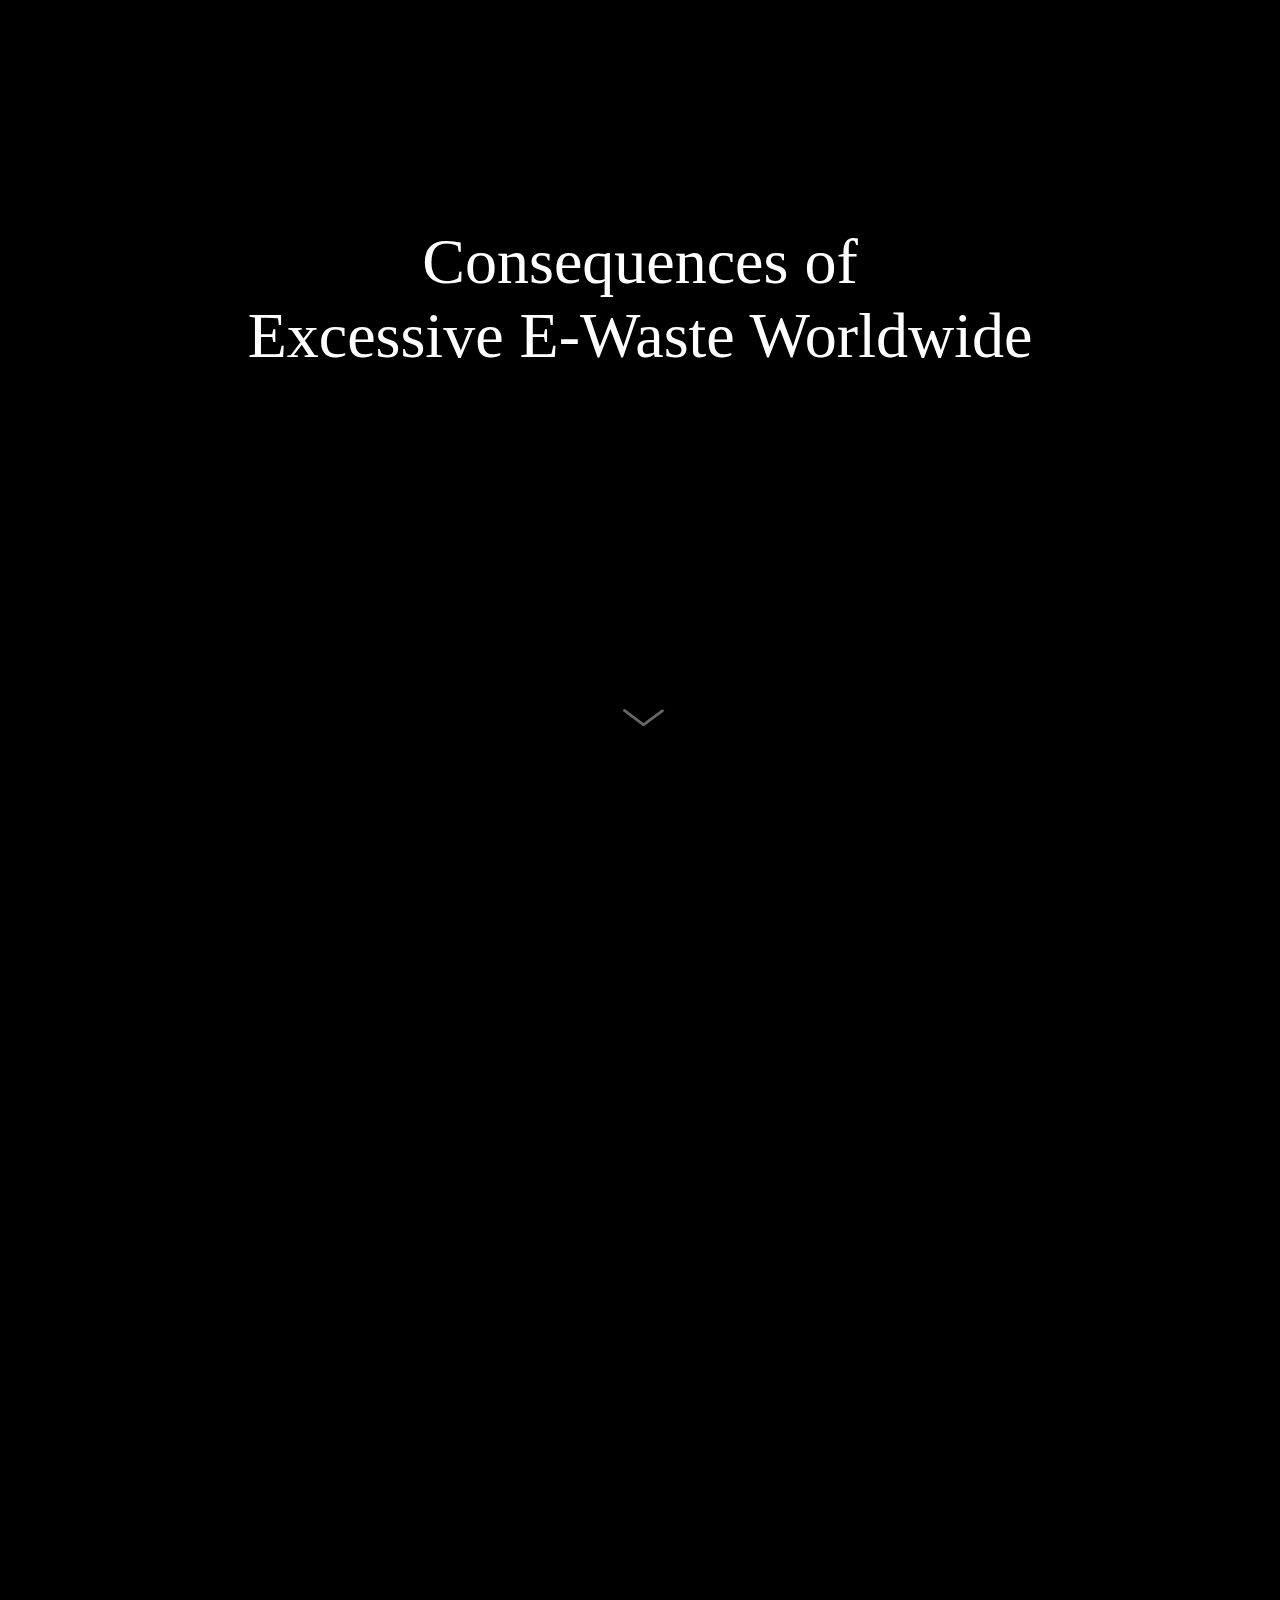
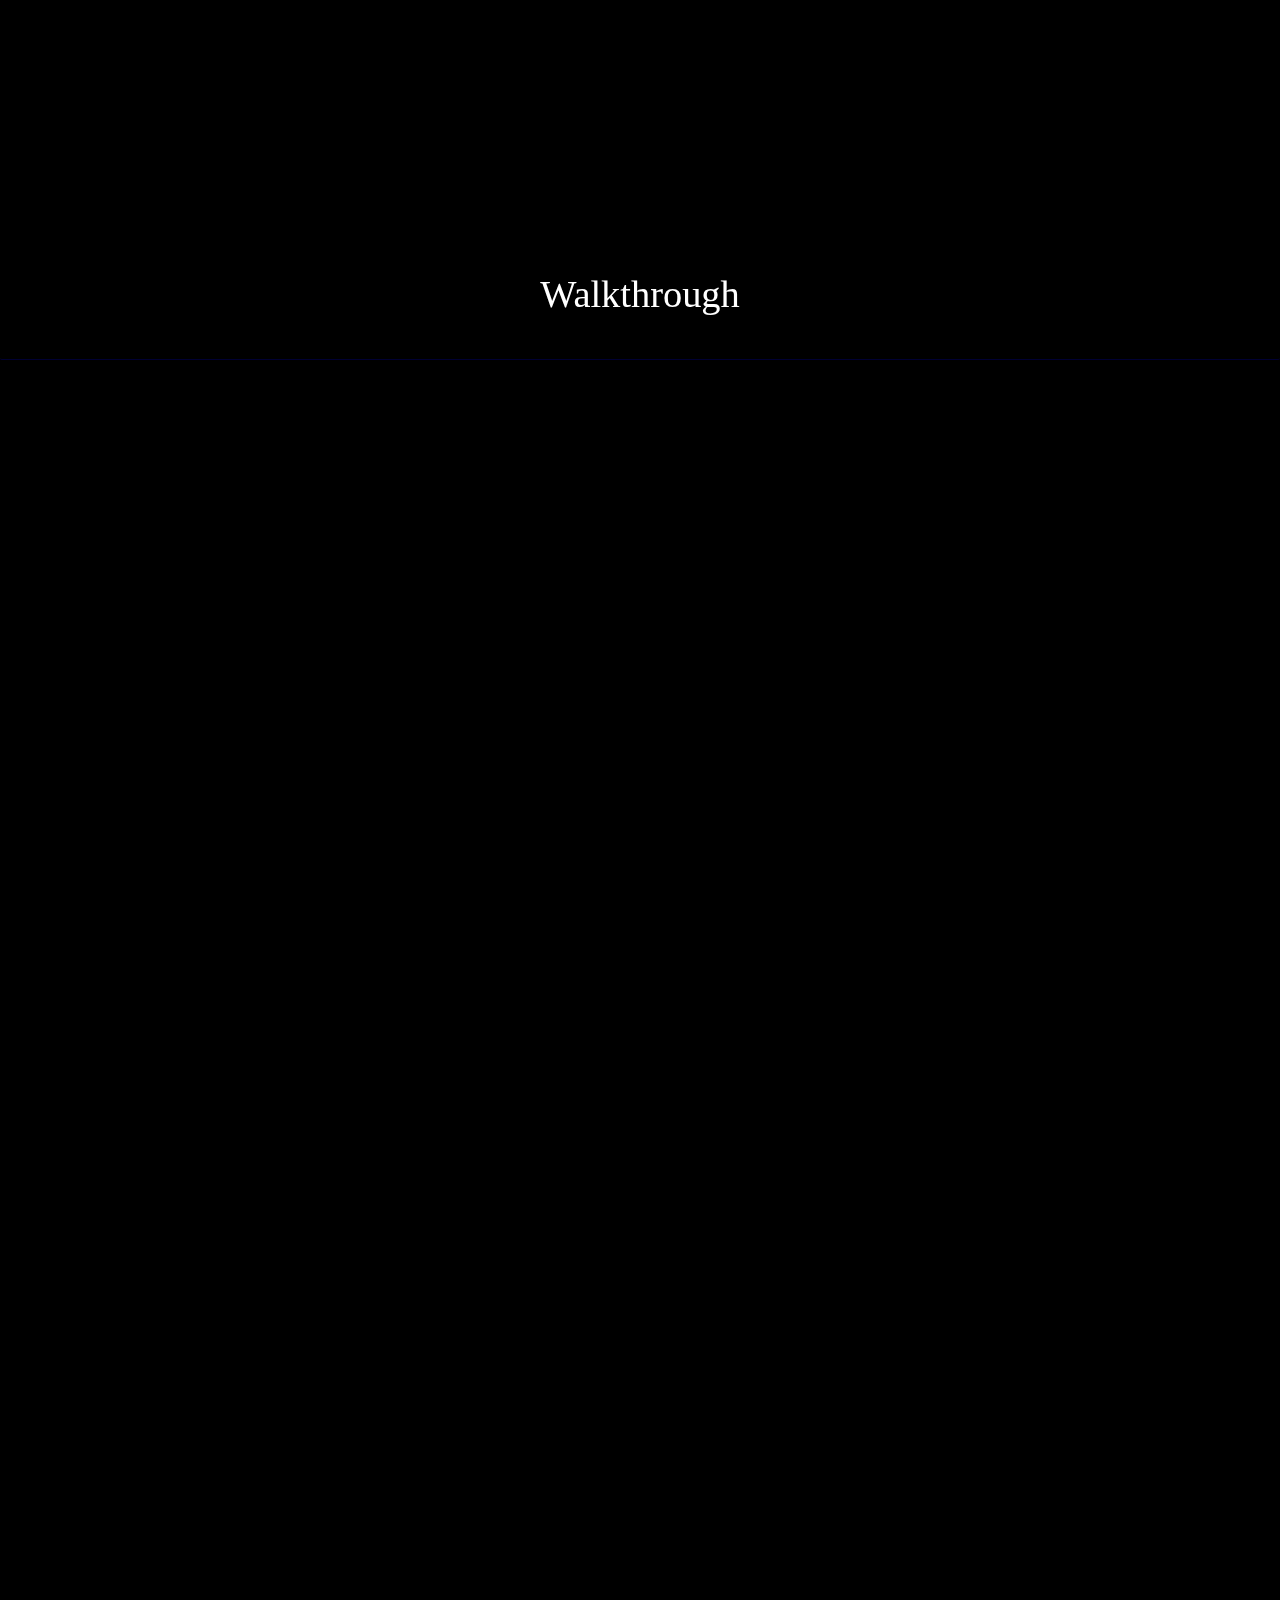
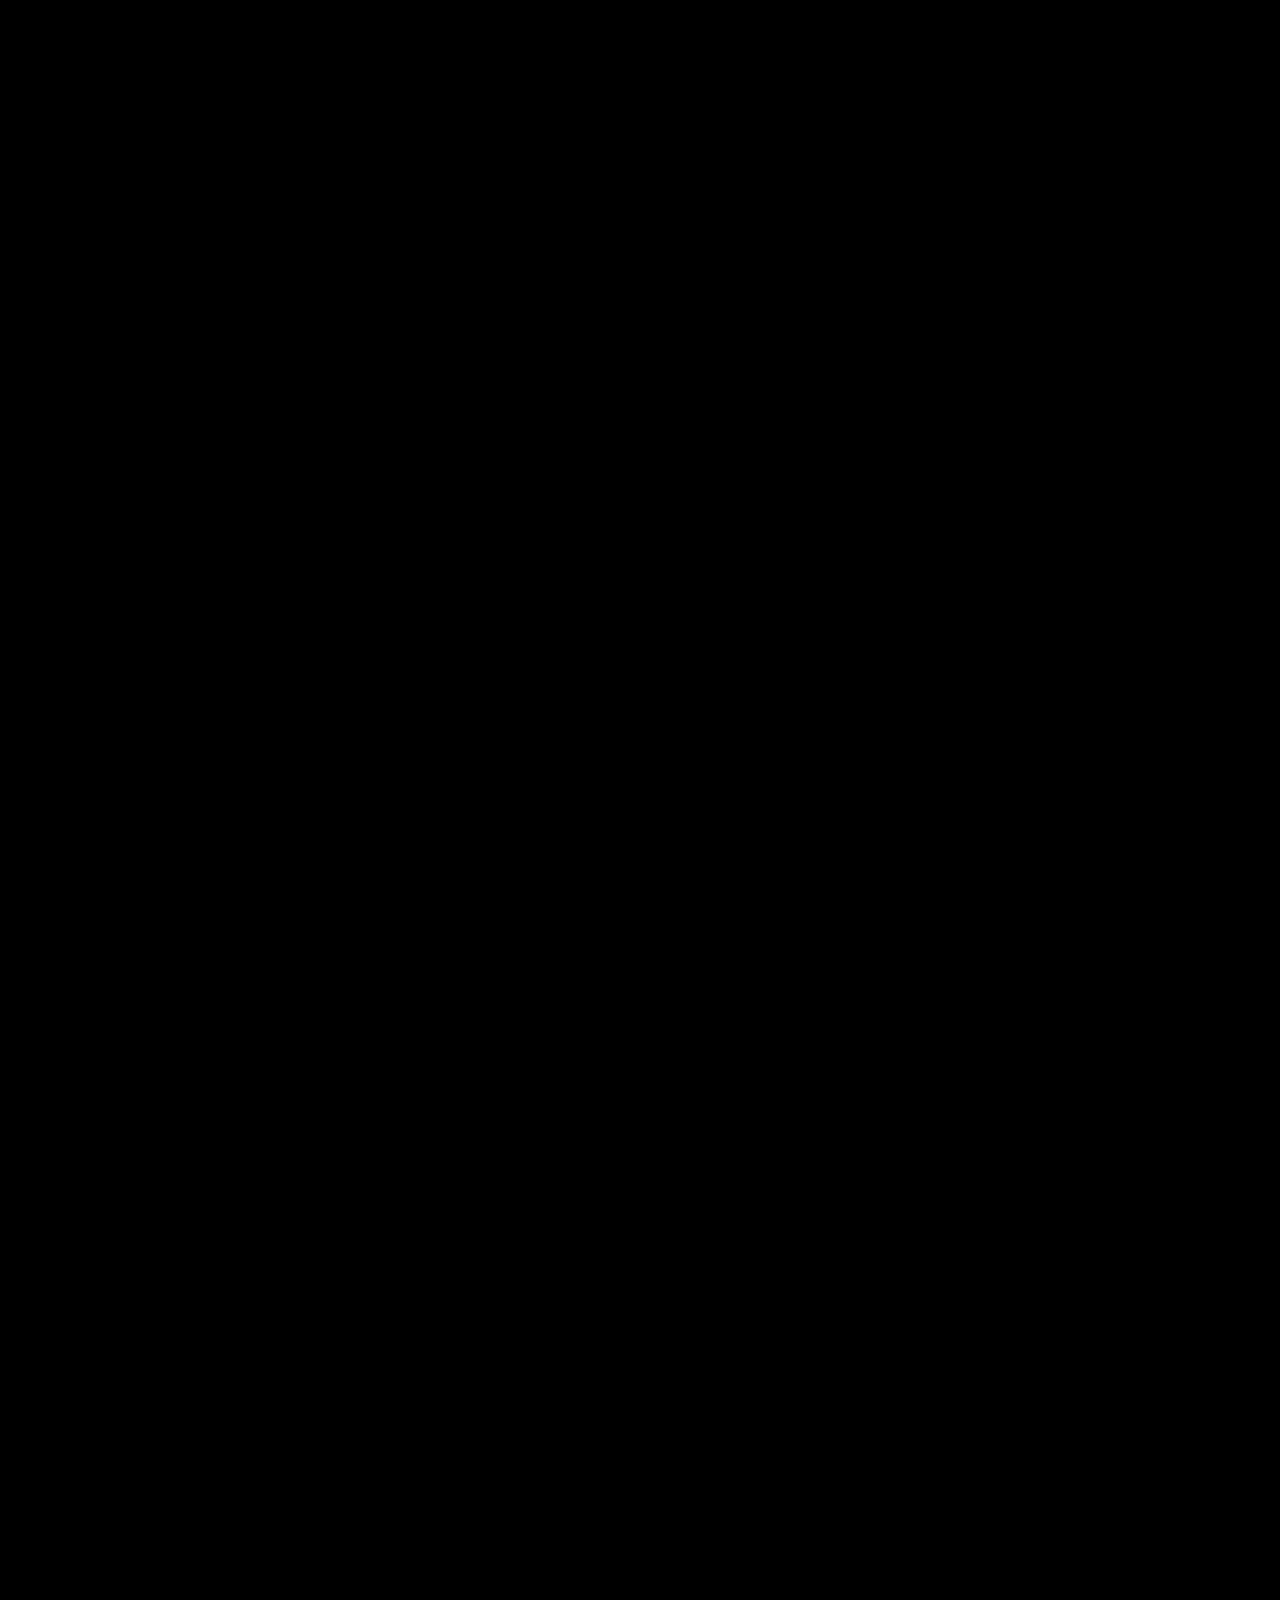
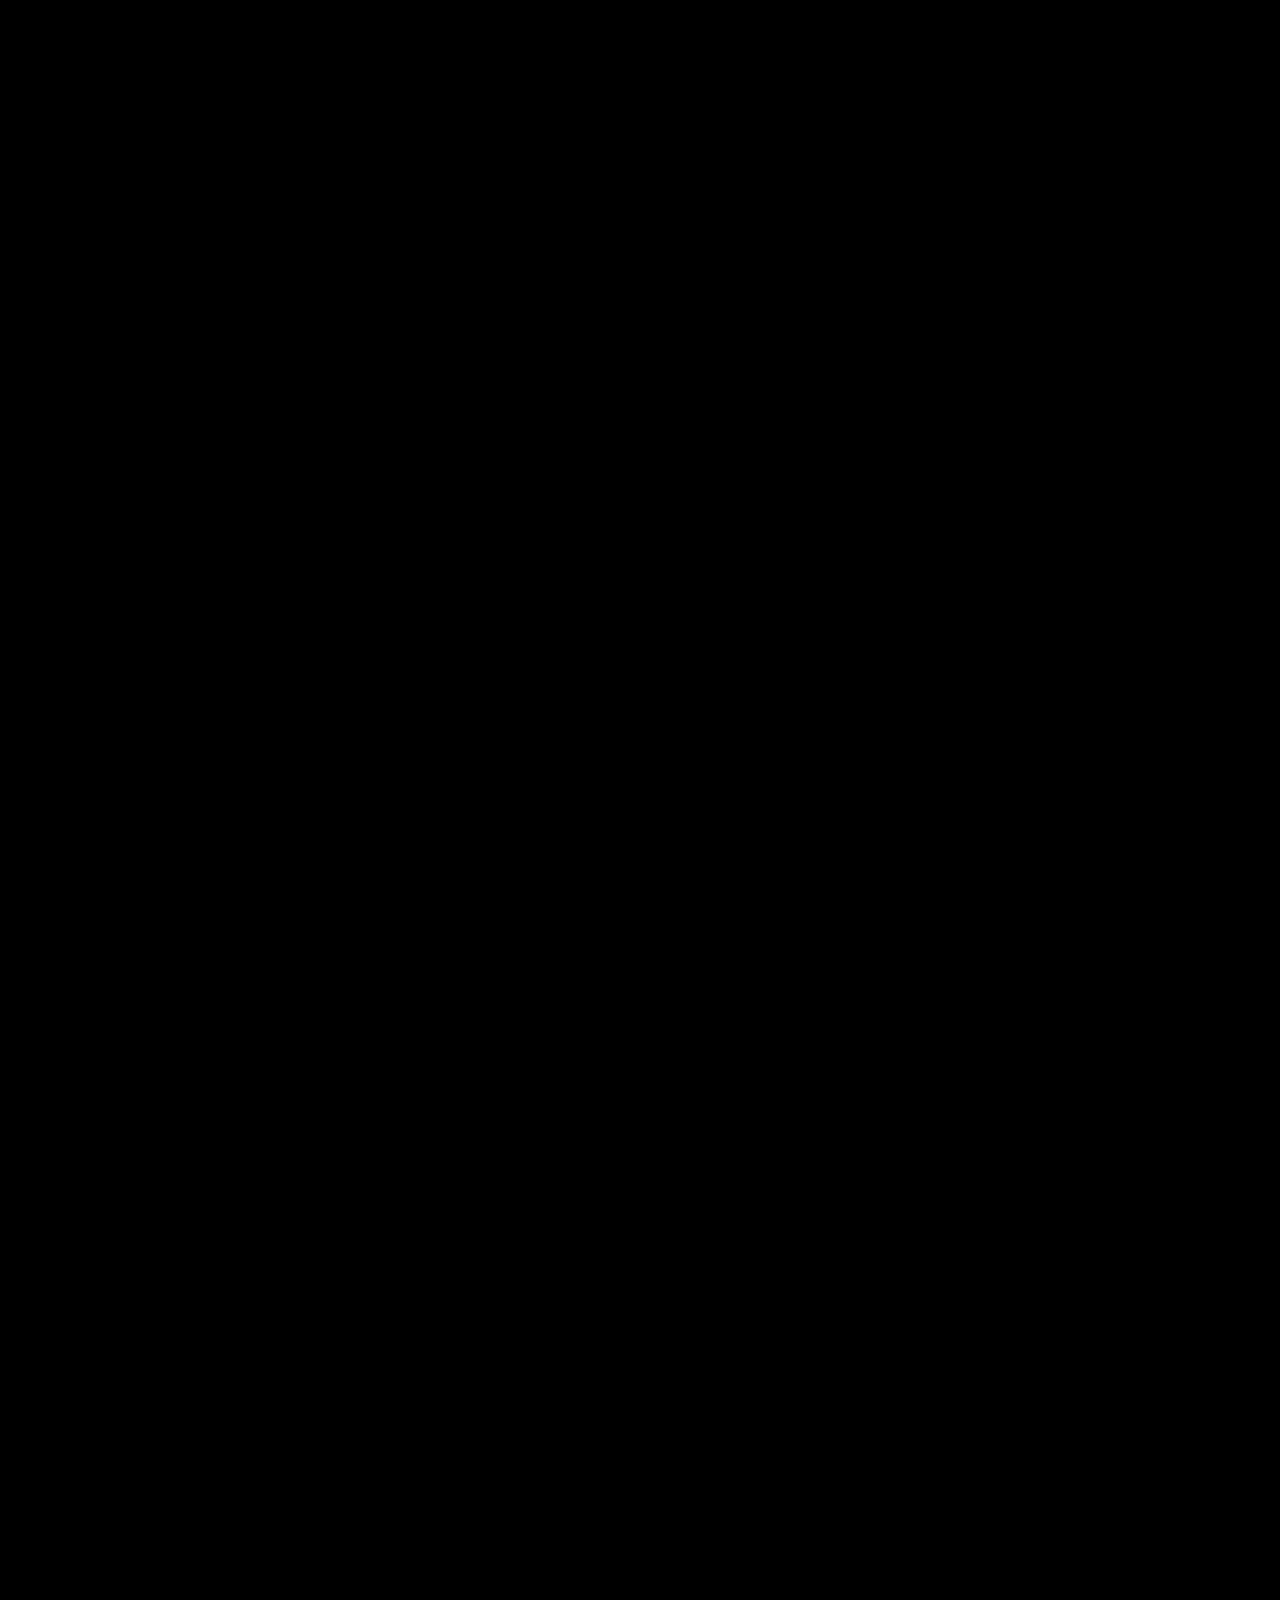
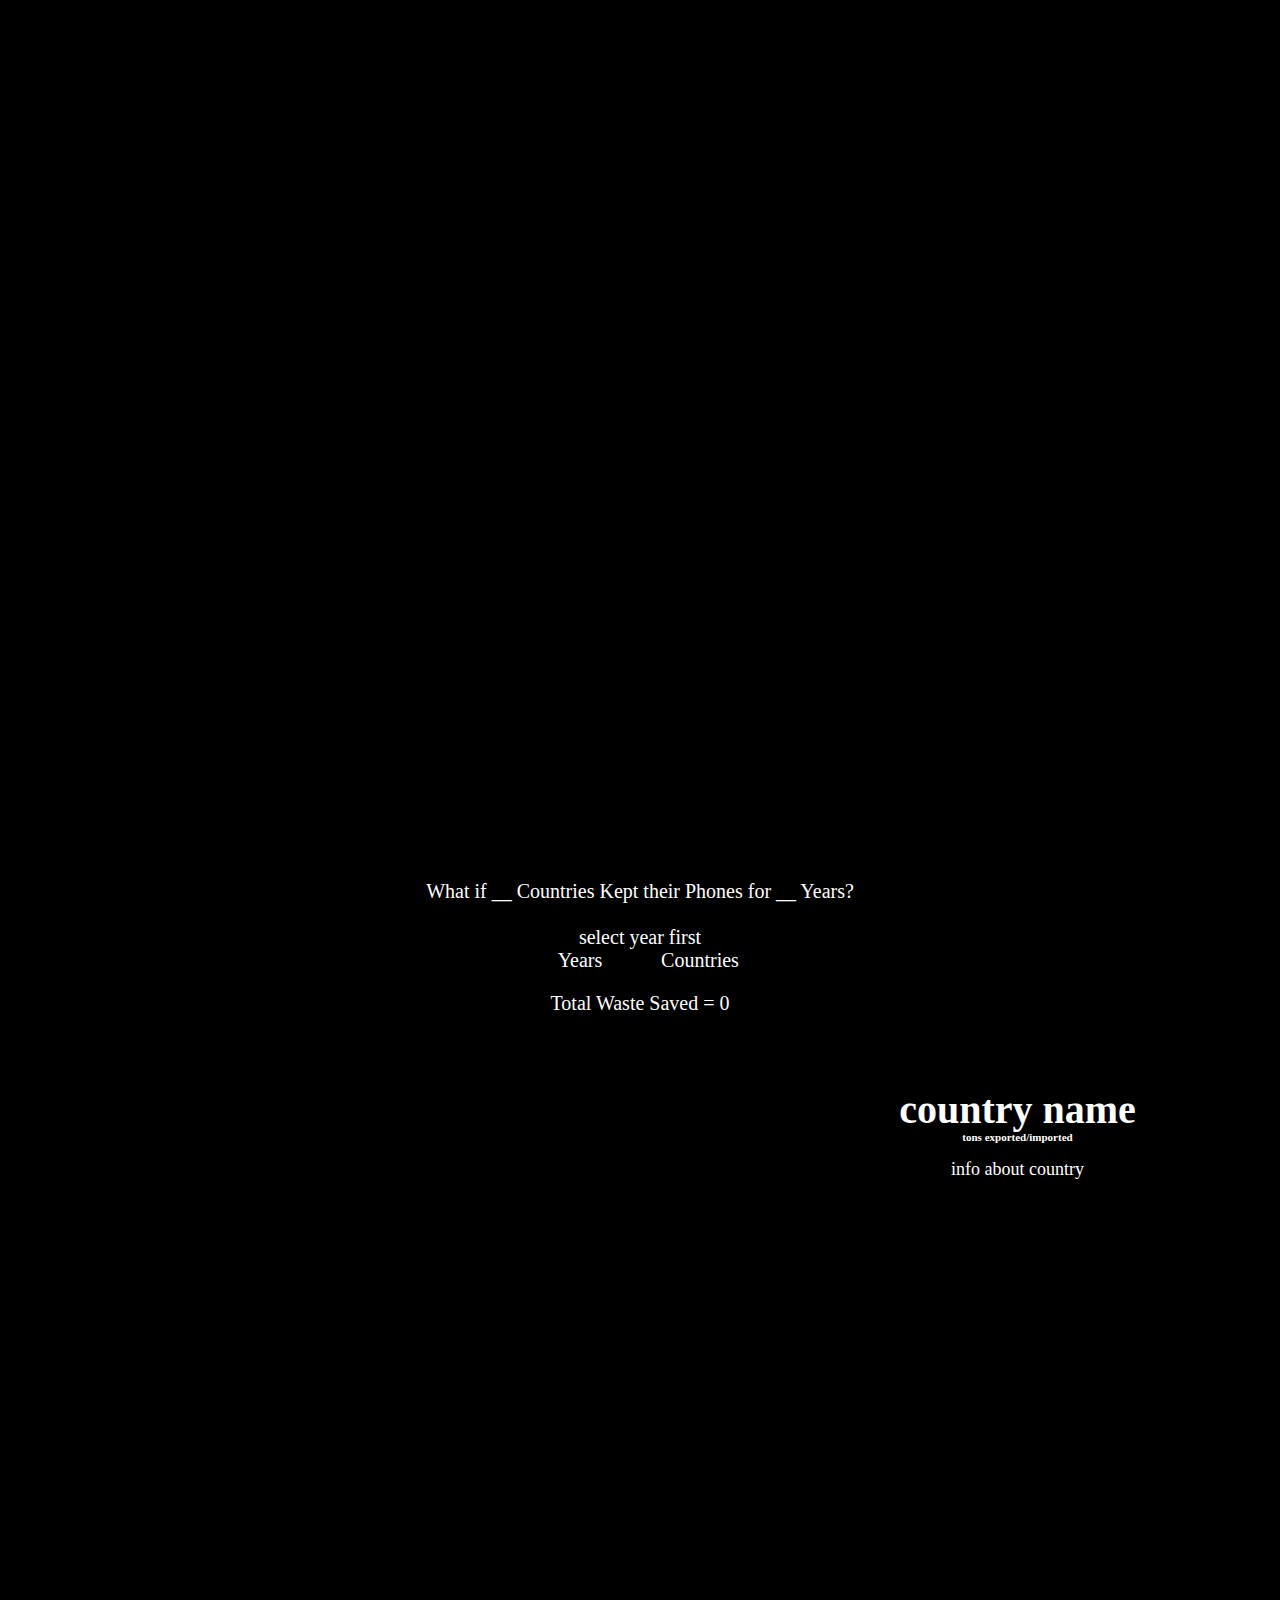
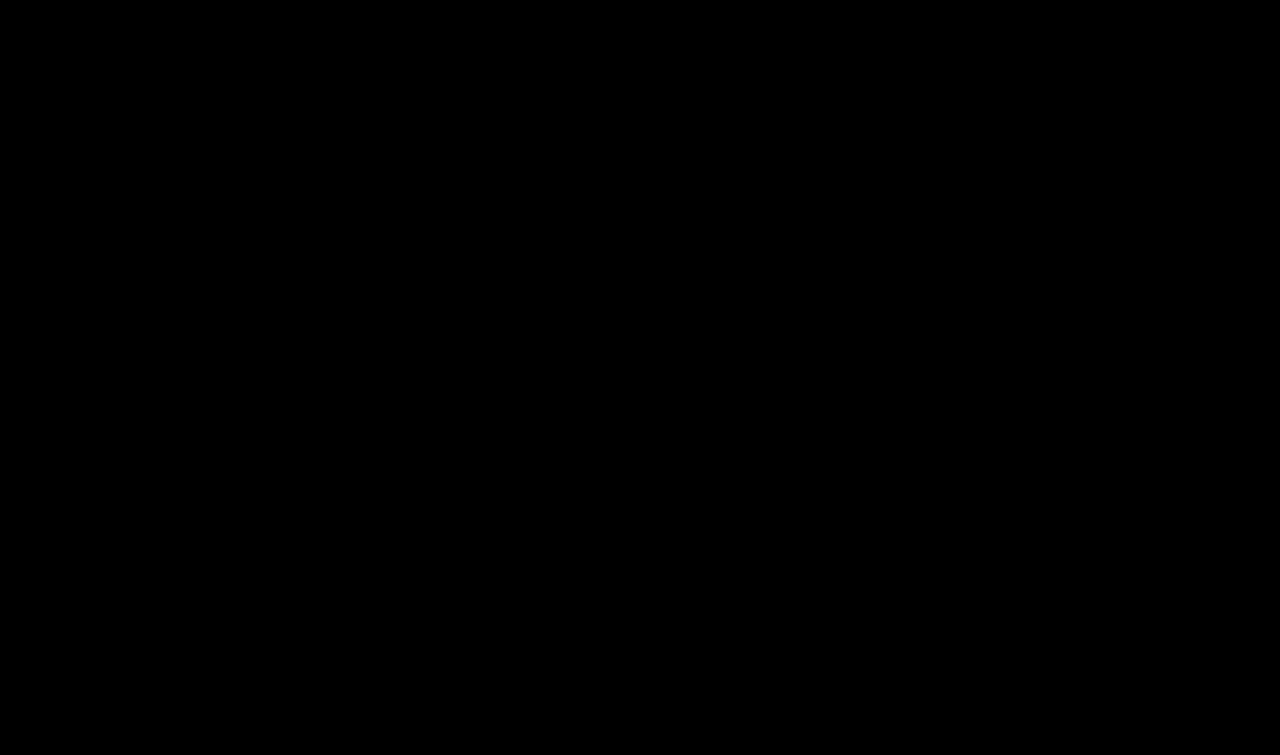
==== commit 4daf42ef: "Update index.html" ====
--- a/index.html
+++ b/index.html
@@ -164,7 +164,7 @@
 </div>
 
 <div  class = " vert_flex text_blurb fader show-on-scroll" style = "padding-top:700px;">
-  <div>Most e-waste is dumped in landfills, but some are recycled. Workers of recycling facilities work in unethical conditions. </br> </br></br> <strong> Using your electronics for longer mitigate the pressure and exploitation of these workers</strong>
+  <div>Most e-waste is dumped in landfills, but some are recycled. Workers of recycling facilities work in unethical conditions. </br> </br></br> <strong> Using your electronics for longer can mitigate the pressure and exploitation of these workers</strong>
   </div>
 </div>
 
